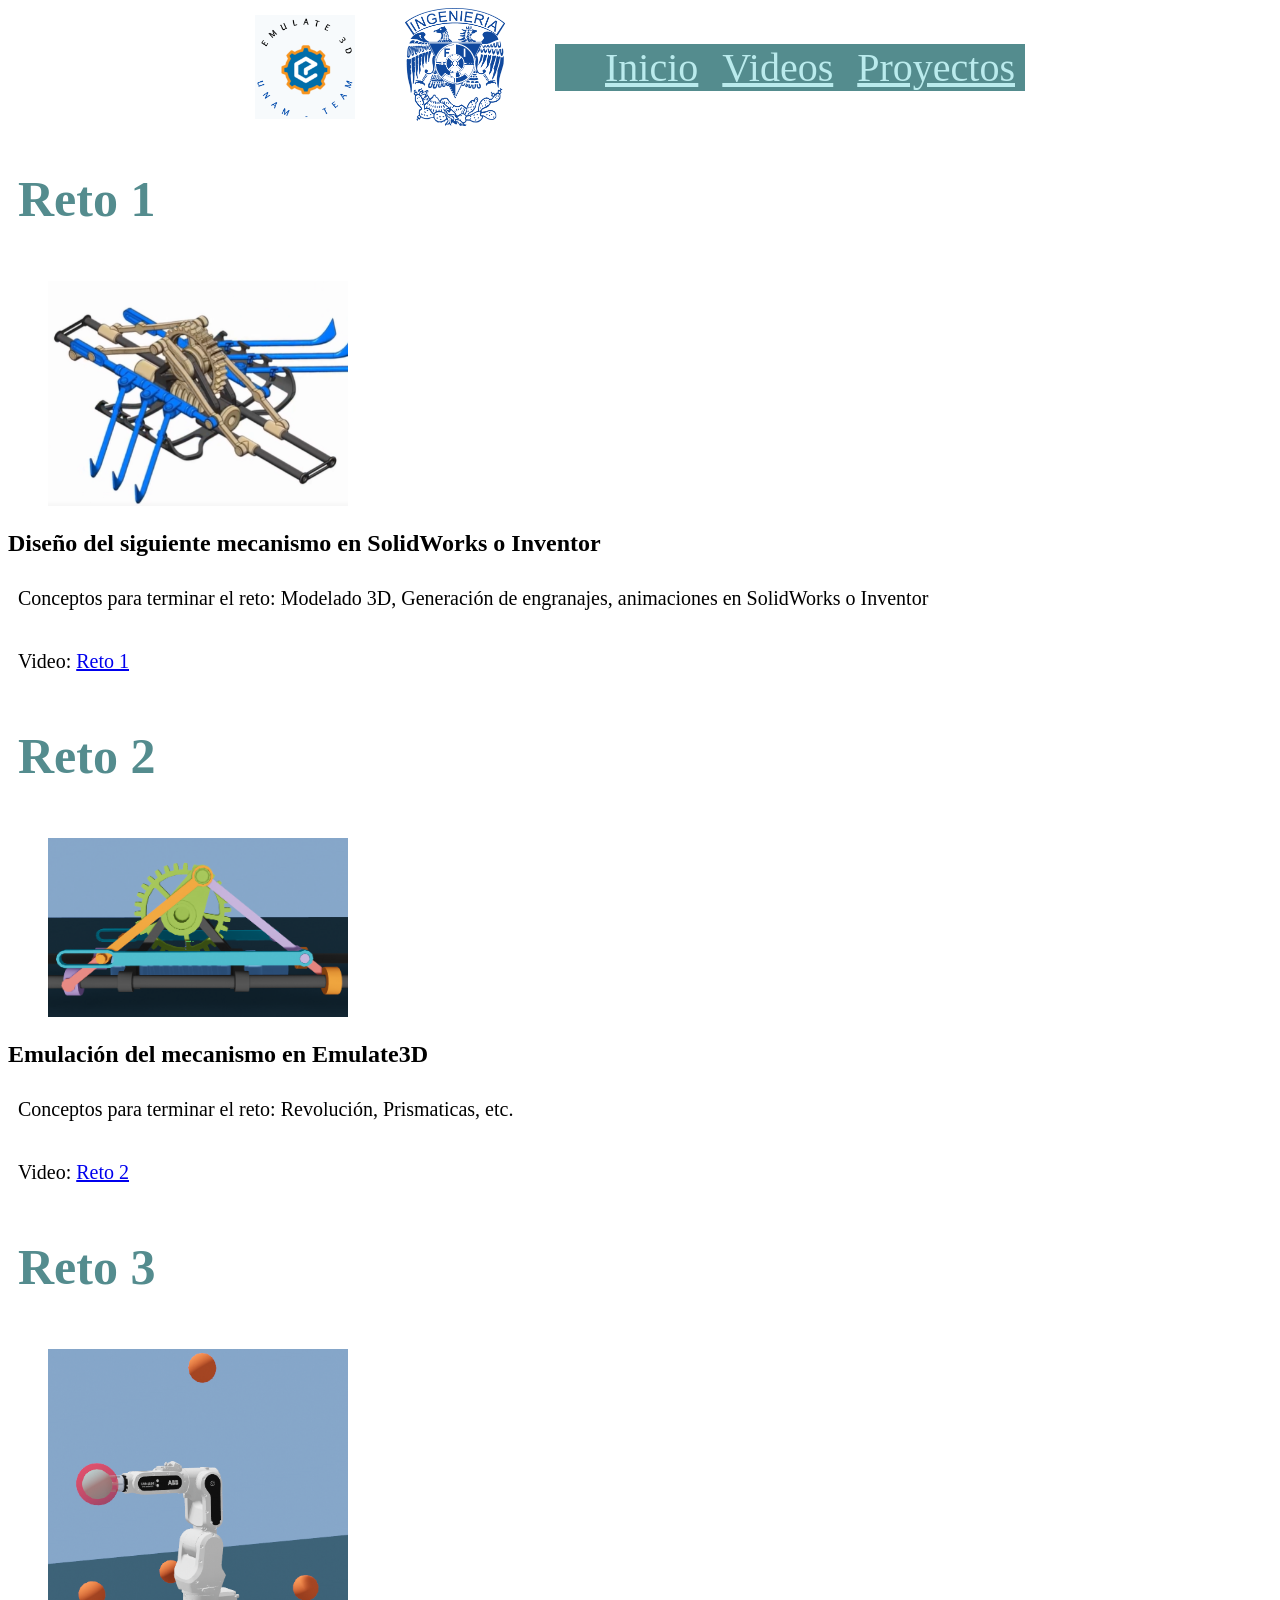
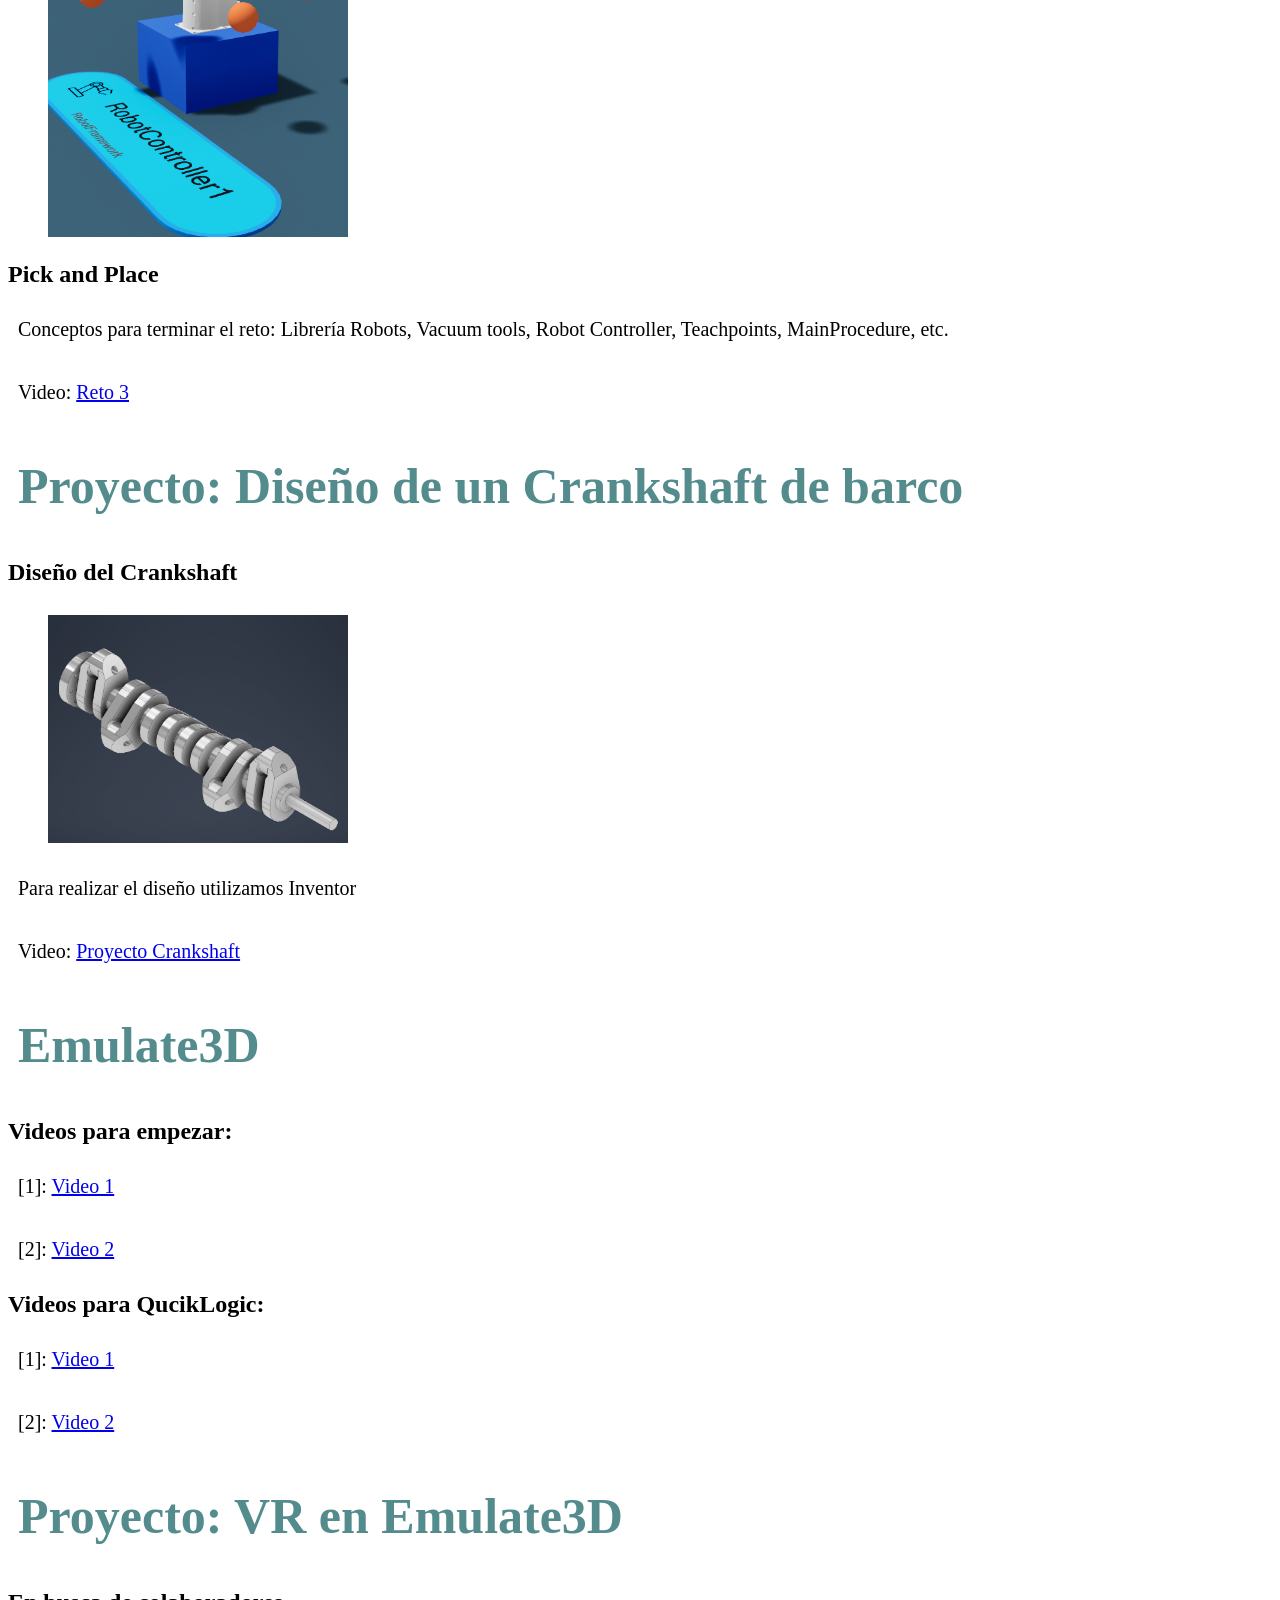
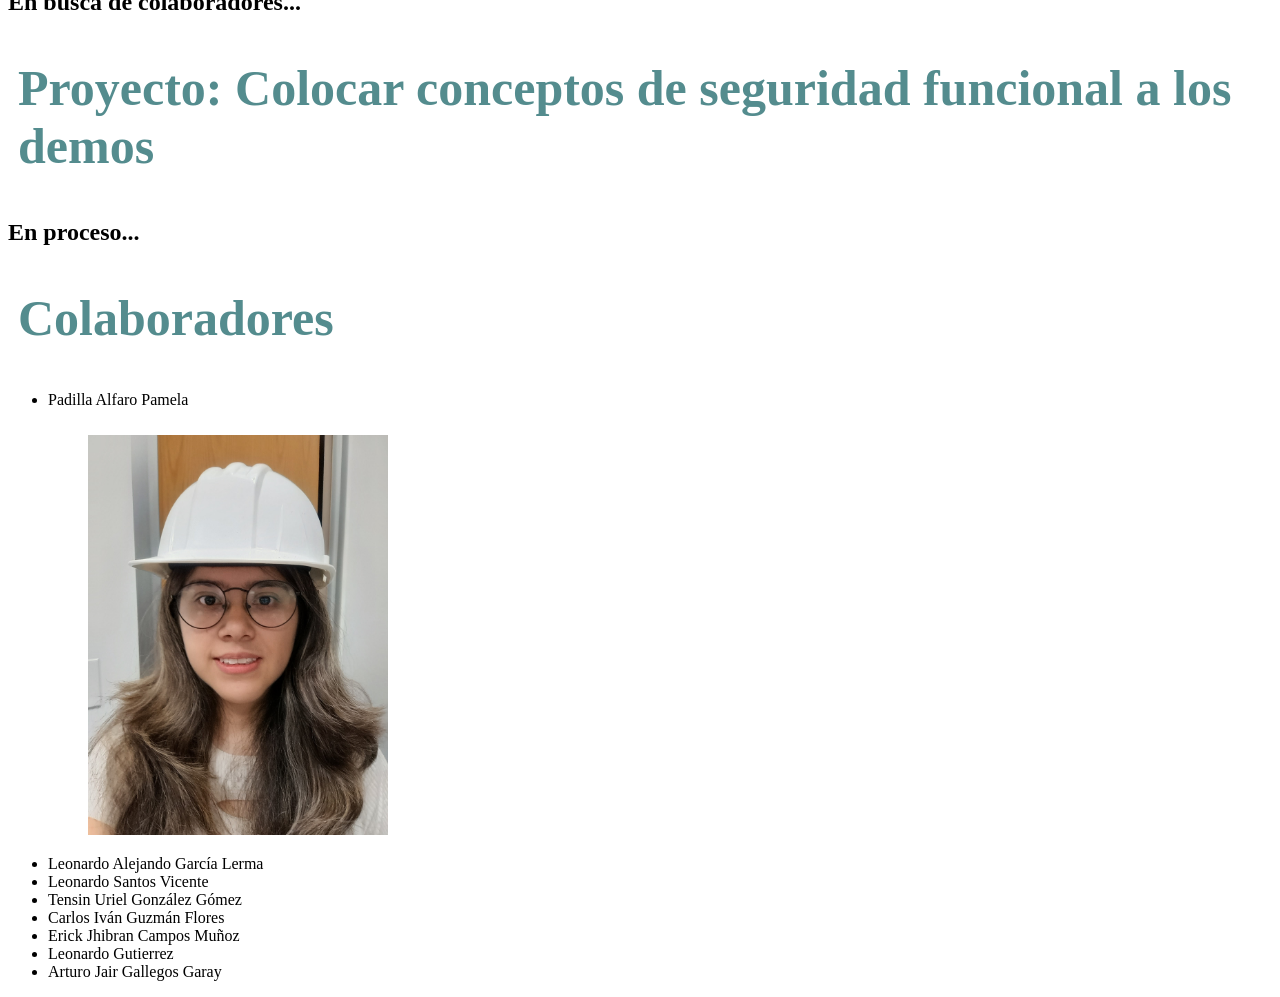
==== Proyectos/index.html @ 84e78412 "Update index.html" ====
<!DOCTYPE html>
<html lang="es">
<head>
    <meta charset="UTF-8">
    <meta name="viewport" content="width=device-width, initial-scale=1.0">
    <meta name="description" content="Esta página muestra información sobre los proyectos realizados">
    <title>Proyectos</title>
    <link rel="stylesheet" href="style.css">
    <style>
        #flowers {
            width: 300px;
            height: auto;
            margin-top: 10px;
        }
        .logo{
        width: 100px;
        height: auto;
        margin-right: 20px;
        }
    </style>
</head>
<body>
    <nav>
        <img src="../Videos/Logo.png" alt="Logo Team Emulate 3D" class="logo">
        <img src="../Videos/logoFI.png" alt="Logo Team Emulate 3D" class="logo">
        <ul class="main-nav">
            <li class="main-nav__item"><a href="../index.html">Inicio</a></li>
            <li class="main-nav__item"><a href="../Videos/index.html">Videos</a></li>
            <li class="main-nav__item"><a href="#">Proyectos</a></li>
        </ul>
    </nav>

    <h1>Reto 1</h1>
    <figure><img src="./Reto1.png" alt="mecanismo" id="flowers"></figure> 
    <h2>Diseño del siguiente mecanismo en SolidWorks o Inventor</h2>
    <p>Conceptos para terminar el reto: Modelado 3D, Generación de engranajes, animaciones en SolidWorks o Inventor</p>
    <p>Video: <a href="https://youtu.be/El1-PctKJ5c" target="_blank">Reto 1</a></p>

    <h1>Reto 2</h1>
    <figure><img src="./Reto1Emulate.png" alt="mecanismo" id="flowers"></figure>
    <h2>Emulación del mecanismo en Emulate3D</h2>
    <p>Conceptos para terminar el reto: Revolución, Prismaticas, etc.</p> 
    <p>Video: <a href="https://youtu.be/El1-PctKJ5c" target="_blank">Reto 2</a></p>
    
    <h1>Reto 3</h1>
    <figure><img src="./Reto3.png" alt="mecanismo" id="flowers"></figure>
    <h2>Pick and Place</h2>
    <p>Conceptos para terminar el reto: Librería Robots, Vacuum tools, Robot Controller, Teachpoints, MainProcedure, etc.</p> 
    <p>Video: <a href="https://youtu.be/6ATfiuzbkQs" target="_blank">Reto 3</a></p>

    <h1>Proyecto: Diseño de un Crankshaft de barco</h1>
    <h2>Diseño del Crankshaft</h2>
    <figure><img src="./Crankshaft.png" alt="mecanismo" id="flowers"></figure>
    <p>Para realizar el diseño utilizamos Inventor</p> 
    <p>Video: <a href="https://youtu.be/PCy0kHf37Rk" target="_blank">Proyecto Crankshaft</a></p>
    
    <h1>Emulate3D</h1>
    <h2>Videos para empezar:</h2>
    <p>[1]: <a href="https://store.sim3d.com/training_videos/user_interface" target="_blank">Video 1</a></p>
    <p>[2]: <a href="https://store.sim3d.com/training_videos/running_and_resetting_the_model" target="_blank">Video 2</a></p>
    <h2>Videos para QucikLogic:</h2>
    <p>[1]: <a href="https://store.sim3d.com/training_videos/robotic_assembly_on_agv" target="_blank">Video 1</a></p>
    <p>[2]: <a href="https://store.sim3d.com/training_paths/quicklogic" target="_blank">Video 2</a></p>

    <h1>Proyecto: VR en Emulate3D</h1>
    <h2>En busca de colaboradores...</h2>
    
    <h1>Proyecto: Colocar conceptos de seguridad funcional a los demos</h1>
    <h2>En proceso...</h2>
    
    <h1>Colaboradores</h1>
    <ul>
        <li>Padilla Alfaro Pamela</li>
        <figure><img src="./Pamss2.jpg" alt="people" id="flowers"></figure>
        <li>Leonardo Alejando García Lerma</li>
        <li>Leonardo Santos Vicente</li>
        <li>Tensin Uriel González Gómez</li>
        <li>Carlos Iván Guzmán Flores</li>
        <li>Erick Jhibran Campos Muñoz</li>
        <li>Leonardo Gutierrez</li>
        <li>Arturo Jair Gallegos Garay</li>
    </ul>
    
</body>
</html>
---- Proyectos/style.css ----
h1{
    color:rgb(84, 140, 142);
    font-size: 50px;
    padding: 10px;
}
p{
    color: black;
    font-size: 20px;
    padding: 10px;
}
b{
    font-size: 20px;
}
#flowers{
    max-width: 30%;
}
#videos{
    max-width: 70%;
}
nav{
    display: flex;
    align-items: center;
    justify-content: center;
    gap: 30px; 
}
.main-nav{
    background-color:rgb(84, 140, 142);
    list-style: none;
}
.main-nav__item{
    display: inline-block;
}
.main-nav__item a{
    color:rgb(186, 235, 237);
    font-size: 2.5rem;
    padding: 10px;
}
.main-nav__item a:hover{
    color:rgb(248, 170, 185);
}
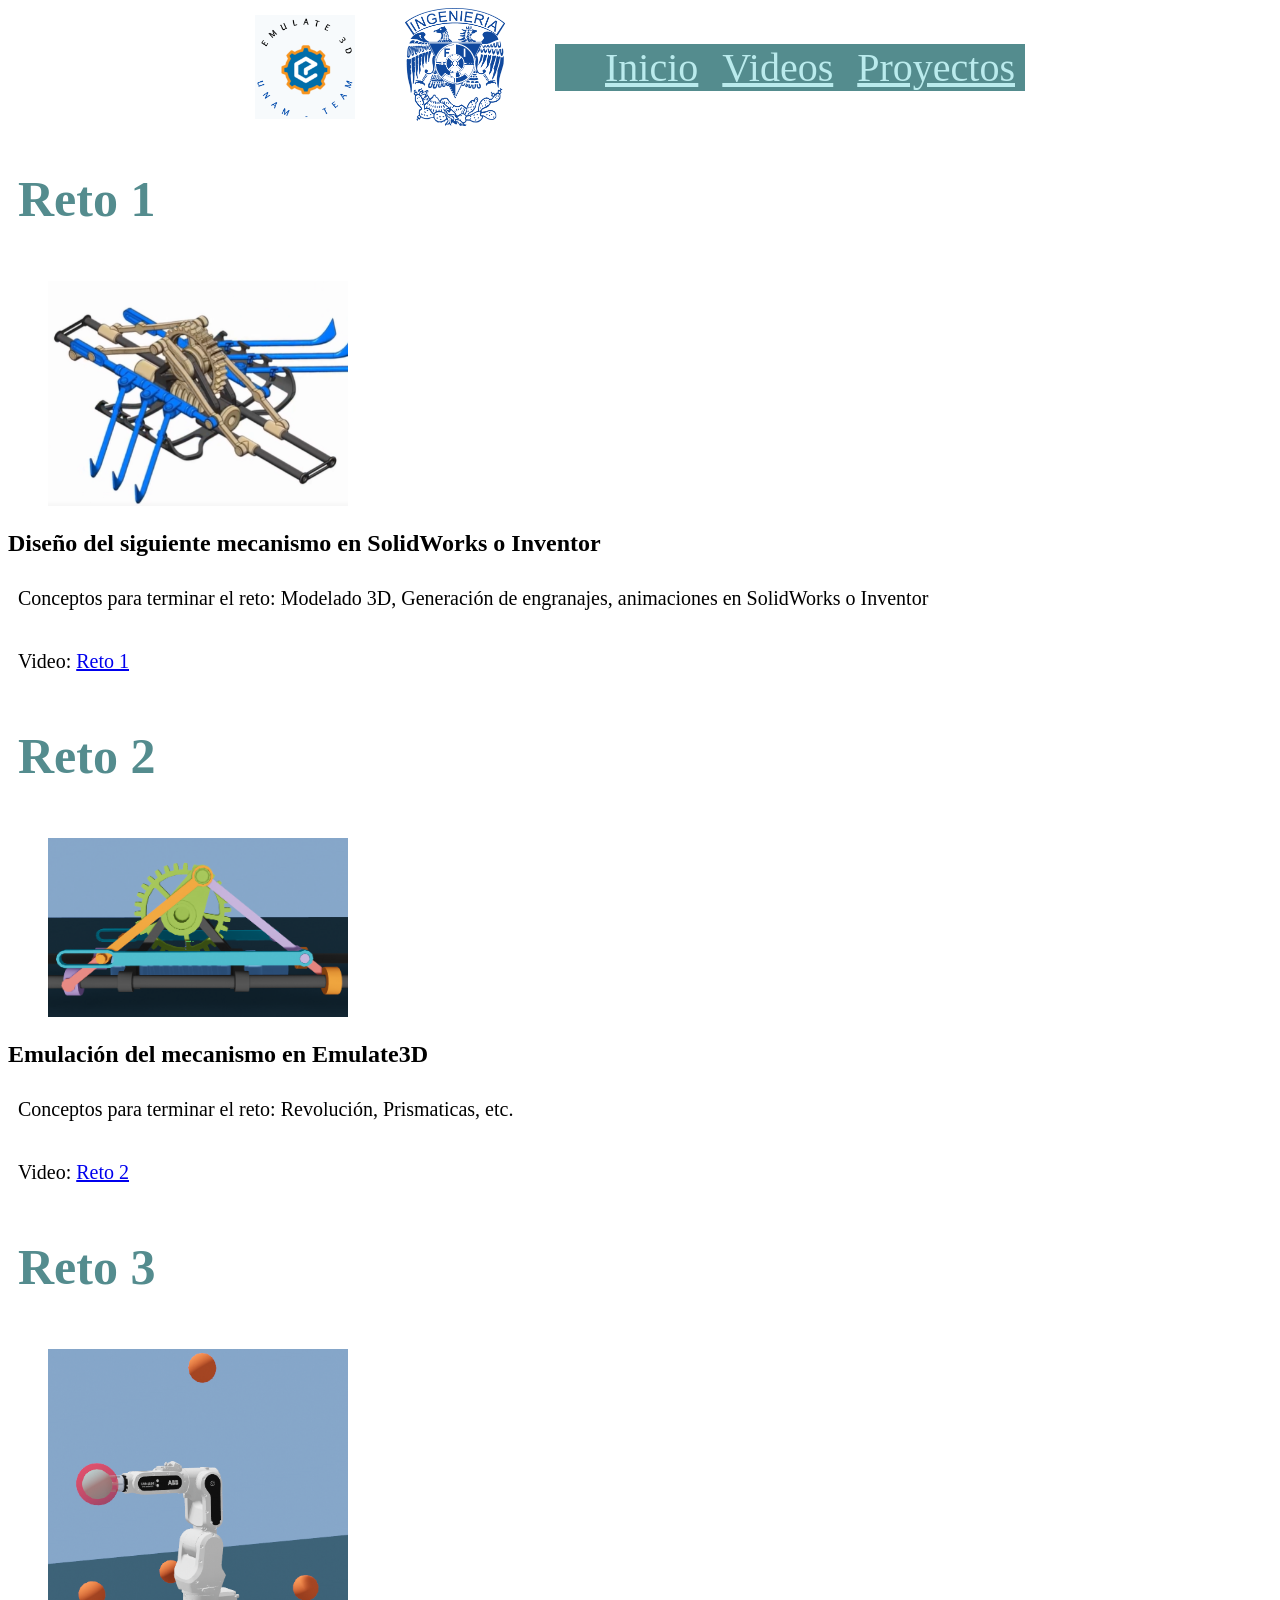
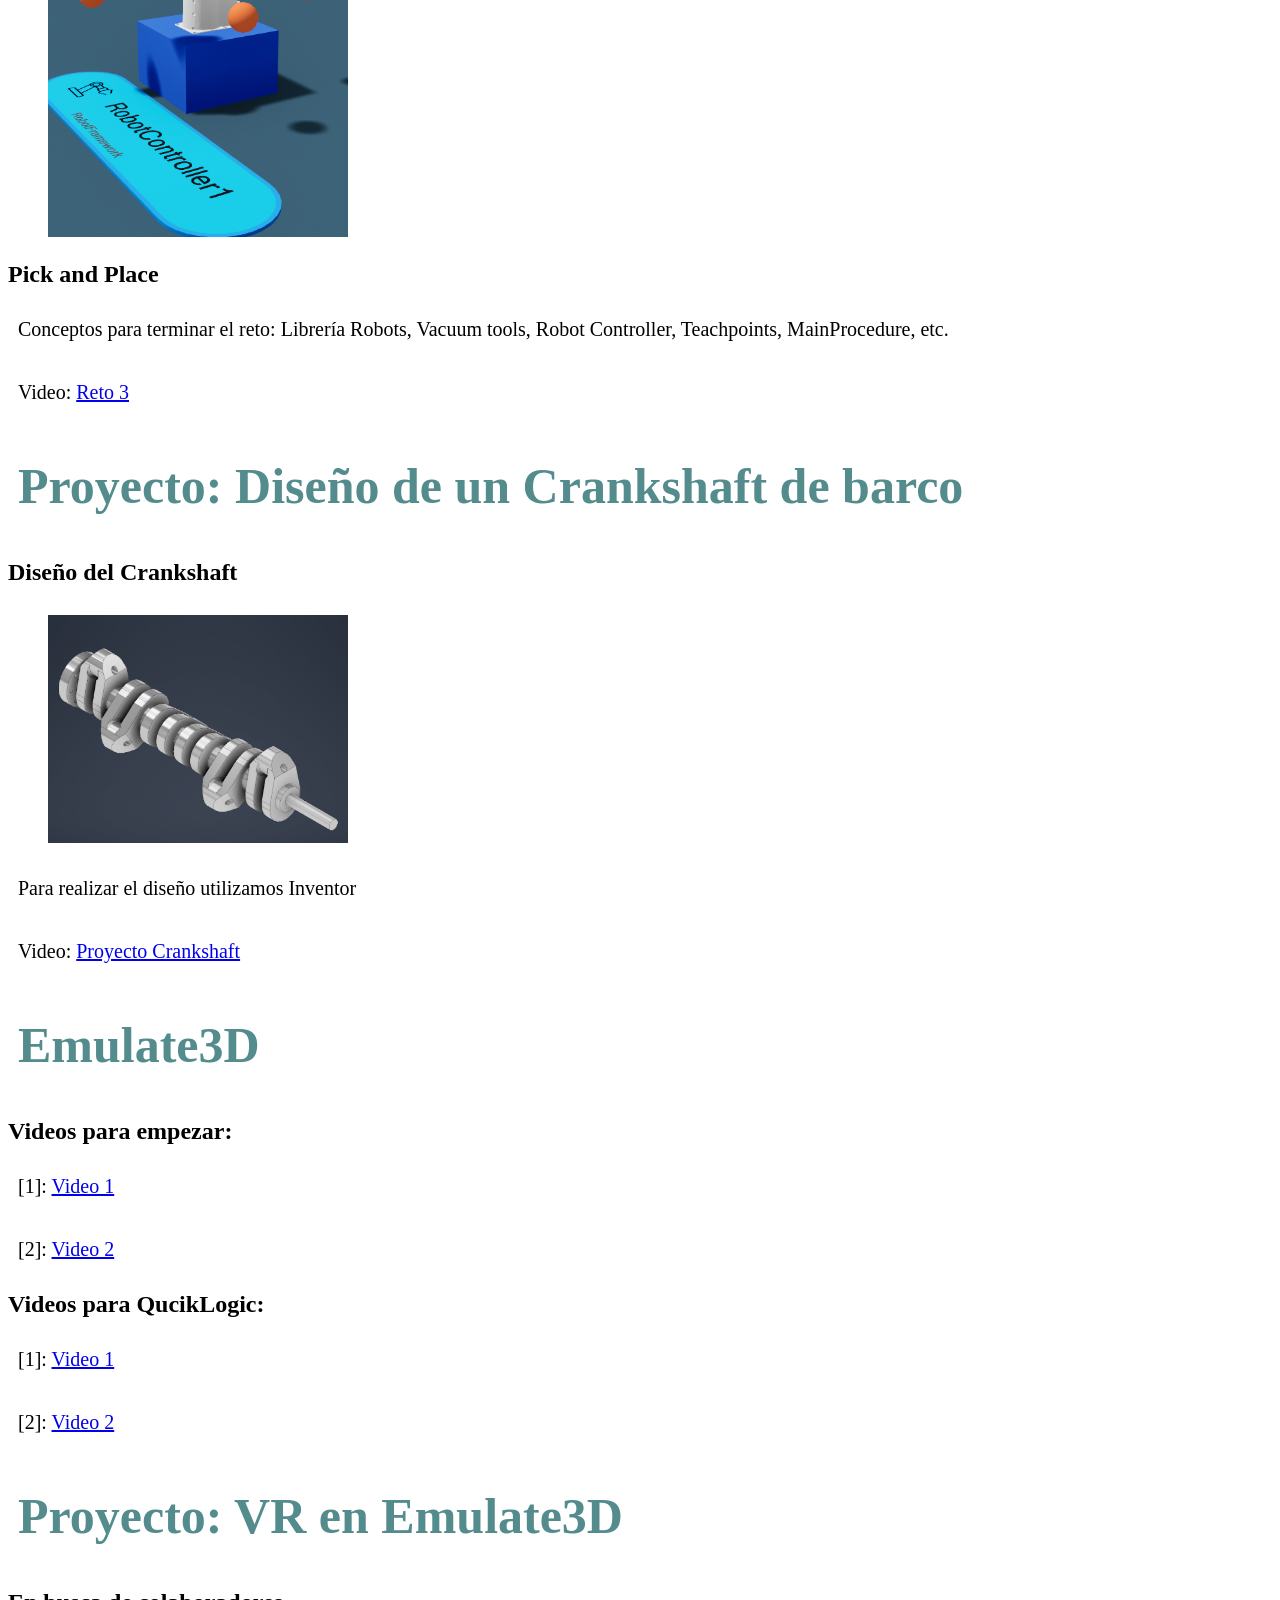
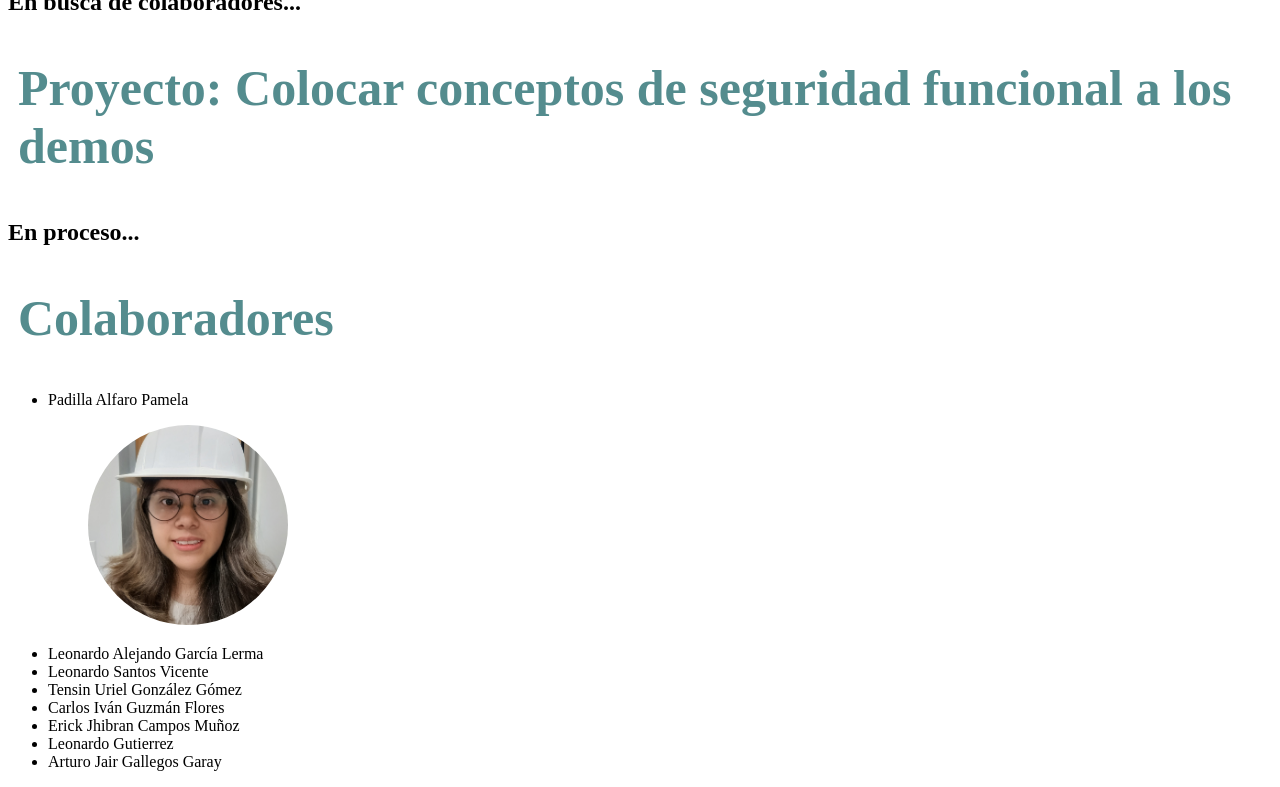
==== commit f3042b66: "Update index.html" ====
--- a/Proyectos/index.html
+++ b/Proyectos/index.html
@@ -16,6 +16,12 @@
         width: 100px;
         height: auto;
         margin-right: 20px;
+        }
+        .colaborador{
+        width: 200px;      
+        height: 200px;
+        border-radius: 50%; 
+        object-fit: cover; 
         }
     </style>
 </head>
@@ -71,7 +77,7 @@
     <h1>Colaboradores</h1>
     <ul>
         <li>Padilla Alfaro Pamela</li>
-        <figure><img src="./Pamss2.jpg" alt="people" id="flowers"></figure>
+        <figure><img src="./Pamss2.jpg" alt="people" class="colaborador"></figure>
         <li>Leonardo Alejando García Lerma</li>
         <li>Leonardo Santos Vicente</li>
         <li>Tensin Uriel González Gómez</li>
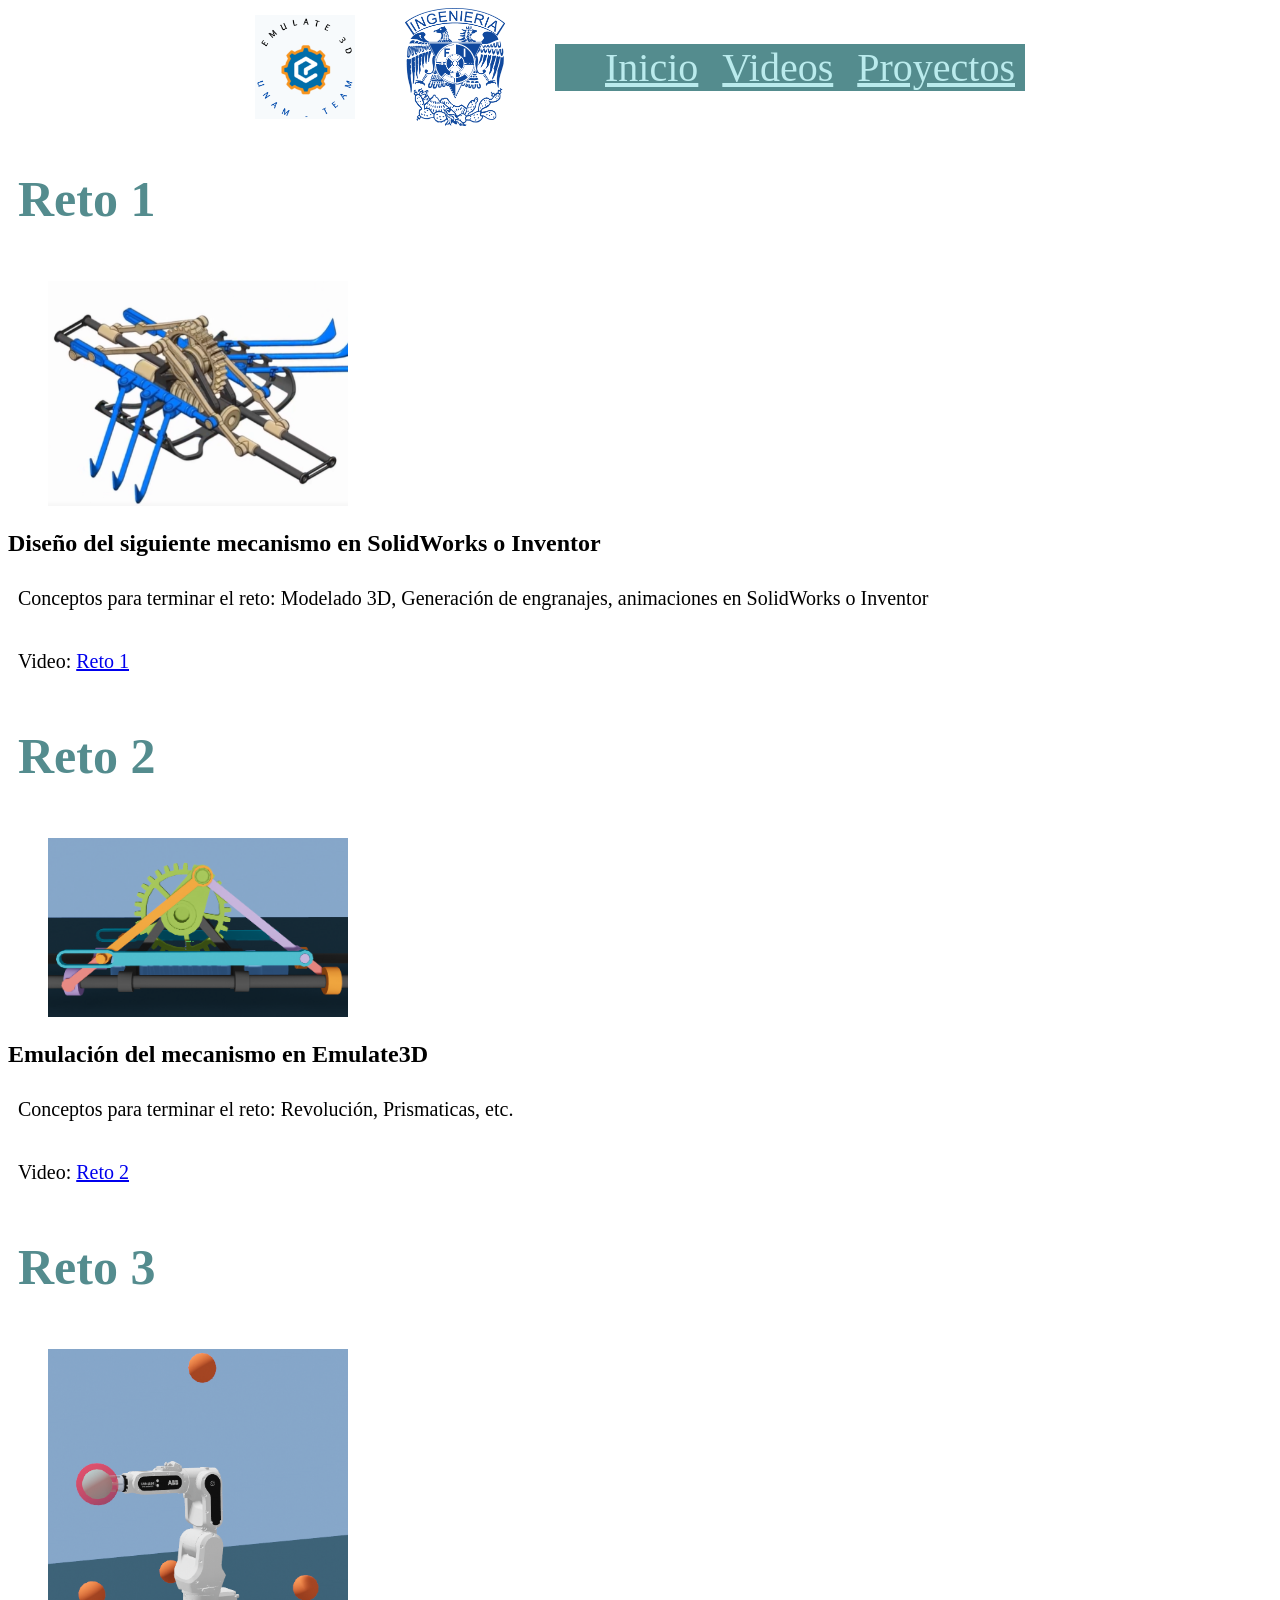
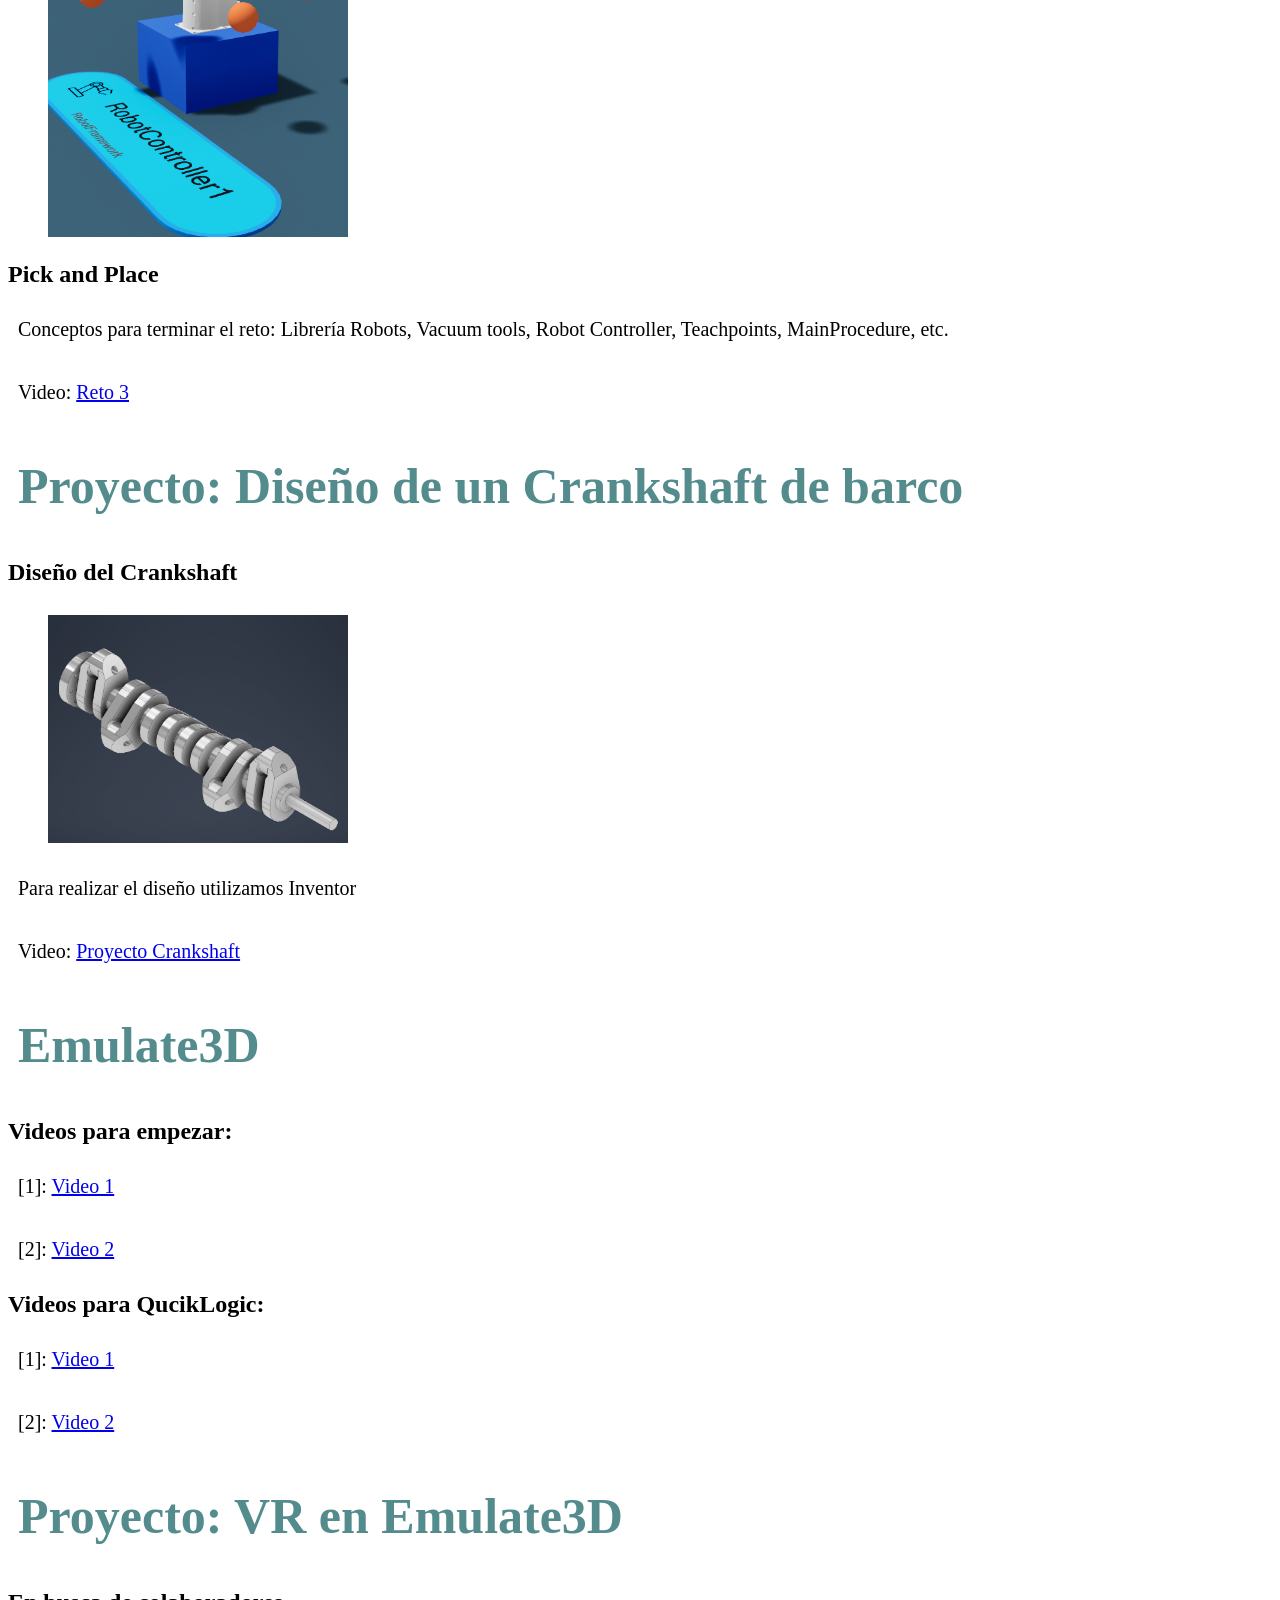
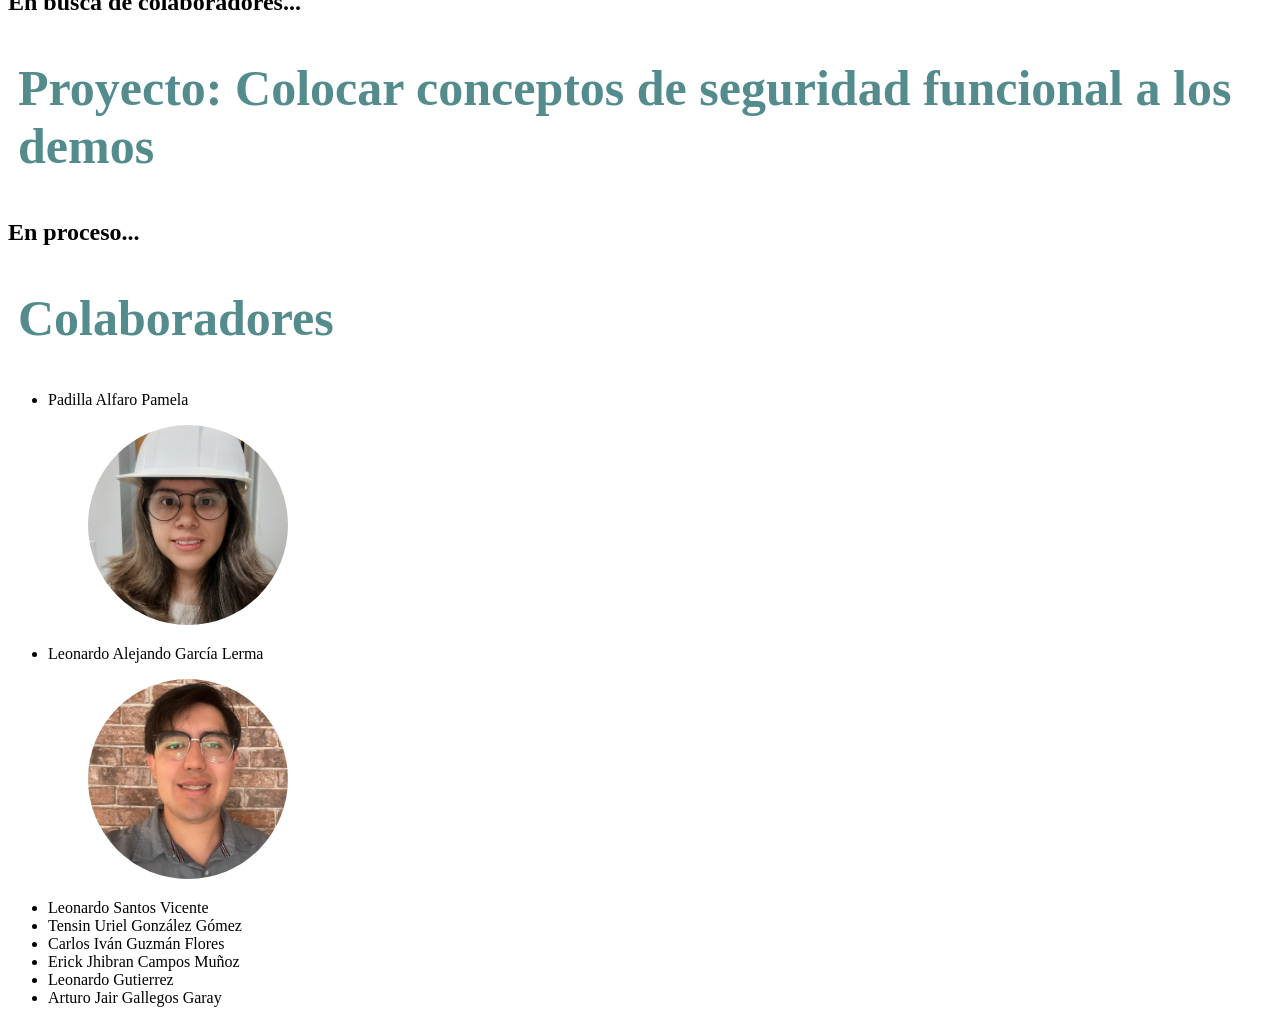
==== commit 7896c657: "Update index.html" ====
--- a/Proyectos/index.html
+++ b/Proyectos/index.html
@@ -79,6 +79,7 @@
         <li>Padilla Alfaro Pamela</li>
         <figure><img src="./Pamss2.jpg" alt="people" class="colaborador"></figure>
         <li>Leonardo Alejando García Lerma</li>
+        <figure><img src="./AleLeo.jpeg" alt="people" class="colaborador"></figure>
         <li>Leonardo Santos Vicente</li>
         <li>Tensin Uriel González Gómez</li>
         <li>Carlos Iván Guzmán Flores</li>
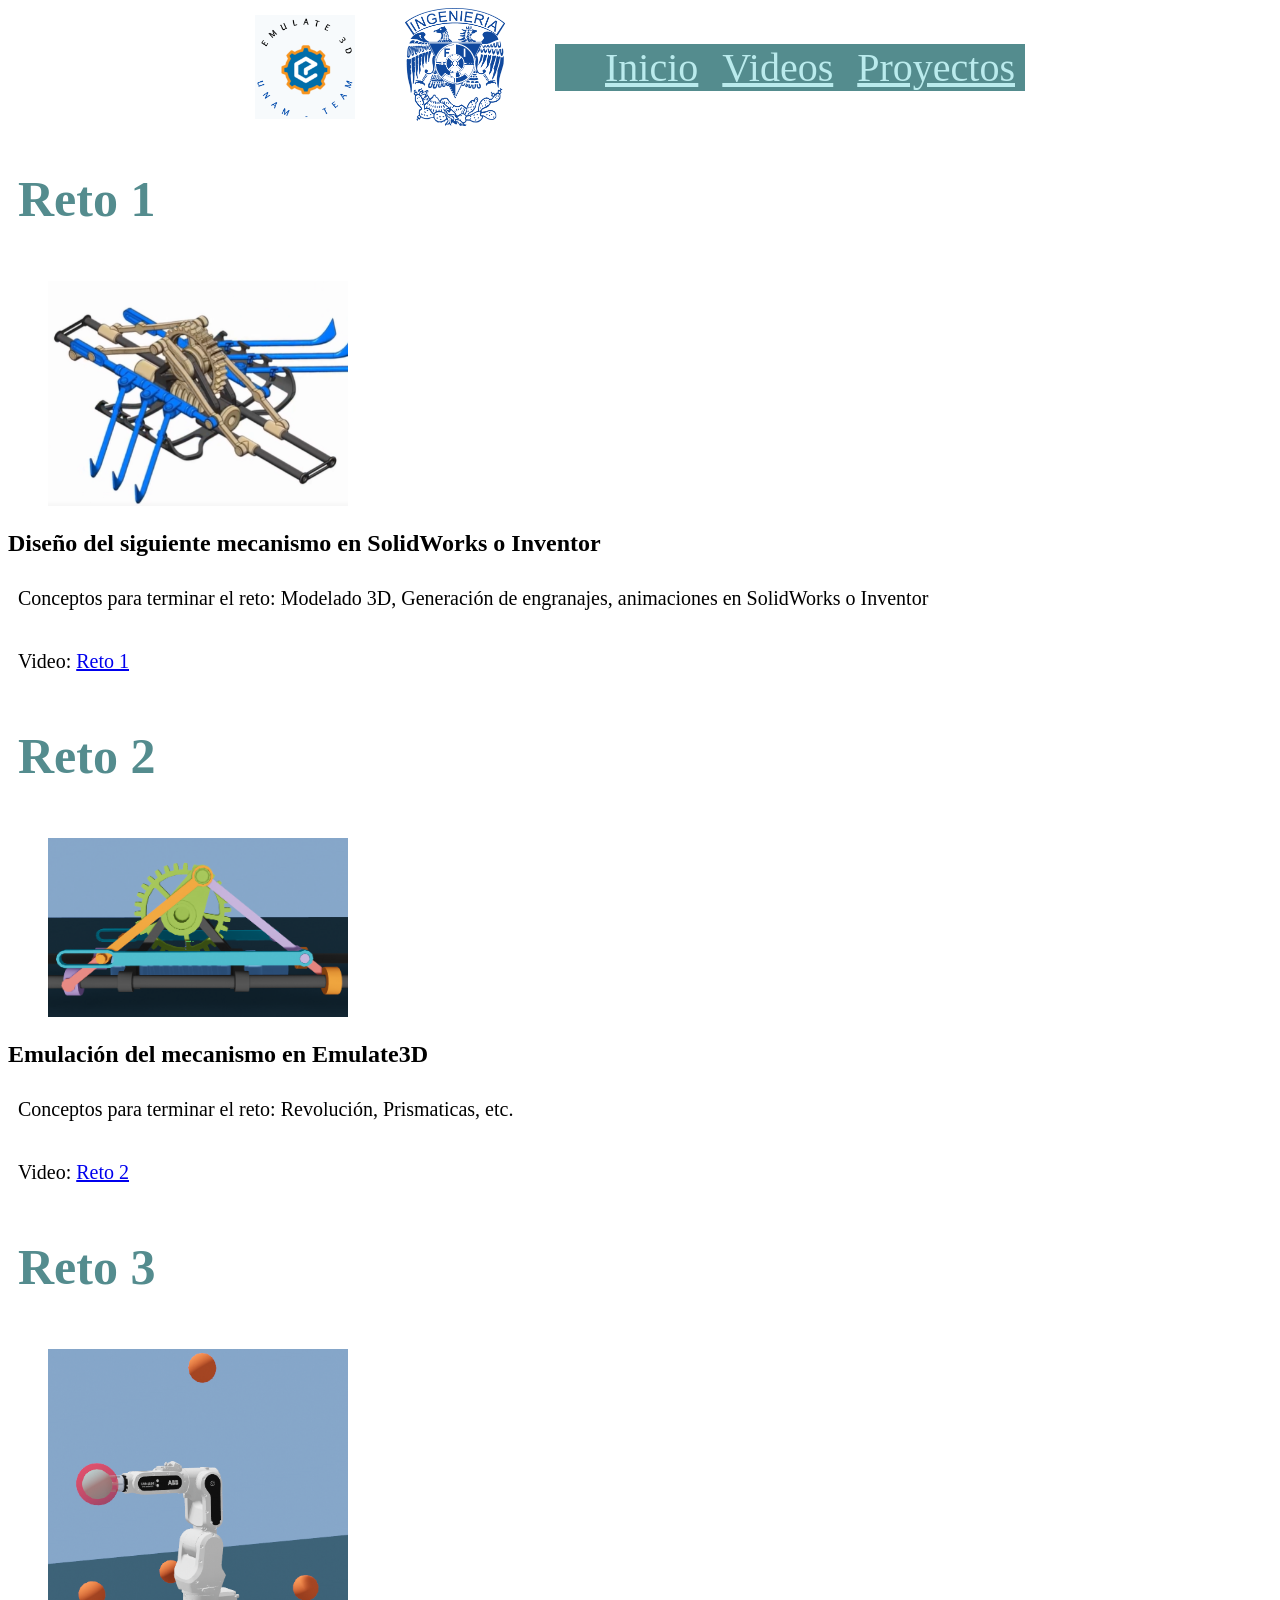
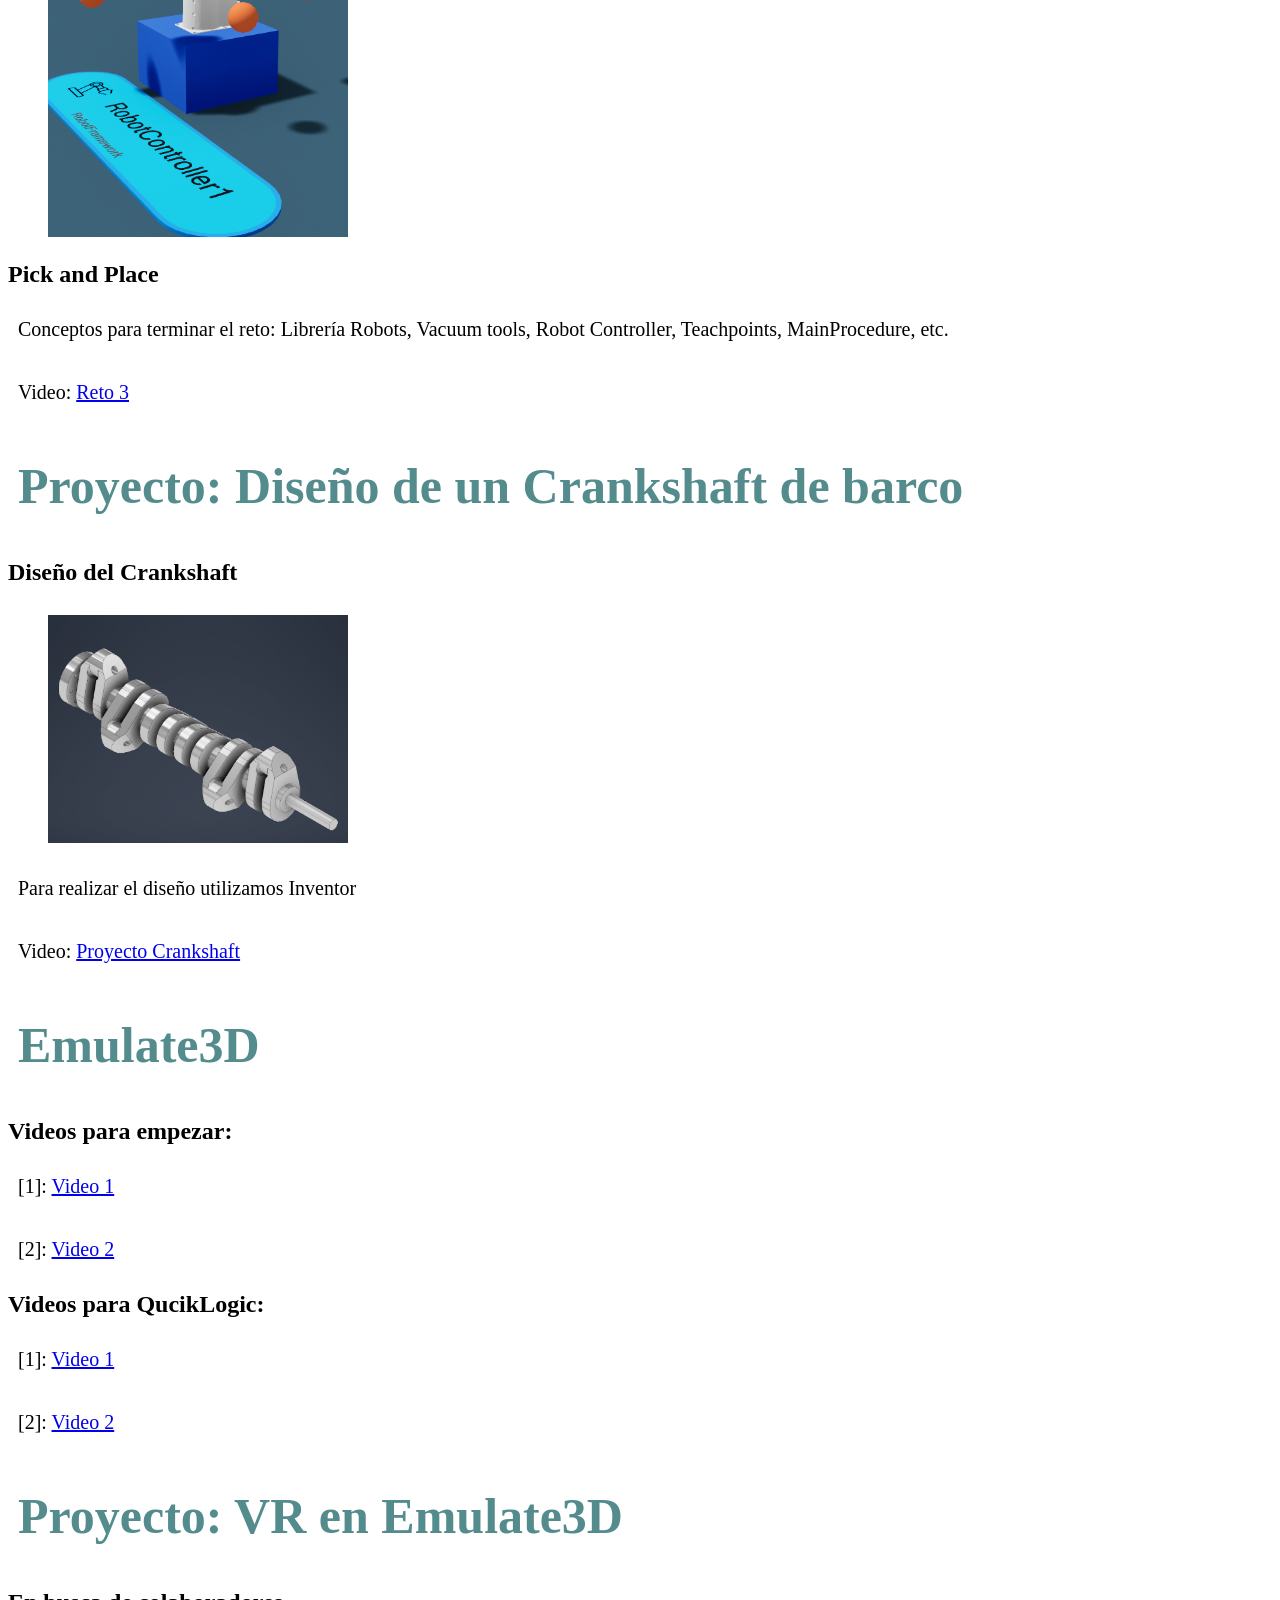
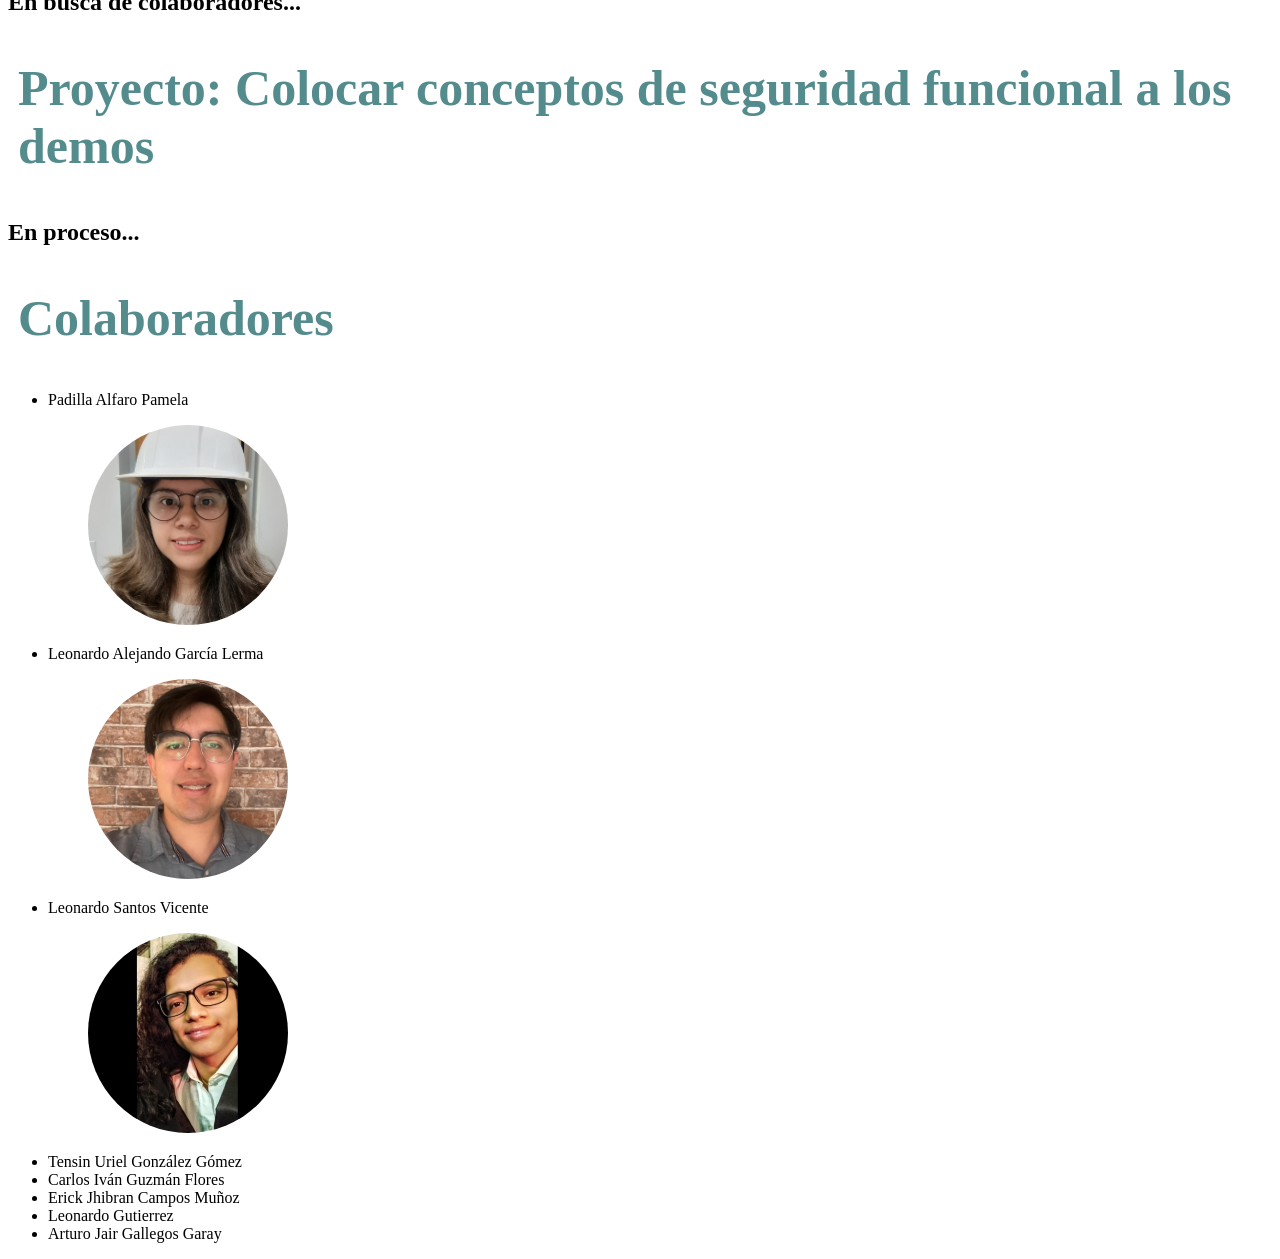
==== commit 70a4b0f6: "Update index.html" ====
--- a/Proyectos/index.html
+++ b/Proyectos/index.html
@@ -81,6 +81,7 @@
         <li>Leonardo Alejando García Lerma</li>
         <figure><img src="./AleLeo.jpeg" alt="people" class="colaborador"></figure>
         <li>Leonardo Santos Vicente</li>
+        <figure><img src="./LeonardoSantos.jpeg" alt="people" class="colaborador"></figure>
         <li>Tensin Uriel González Gómez</li>
         <li>Carlos Iván Guzmán Flores</li>
         <li>Erick Jhibran Campos Muñoz</li>
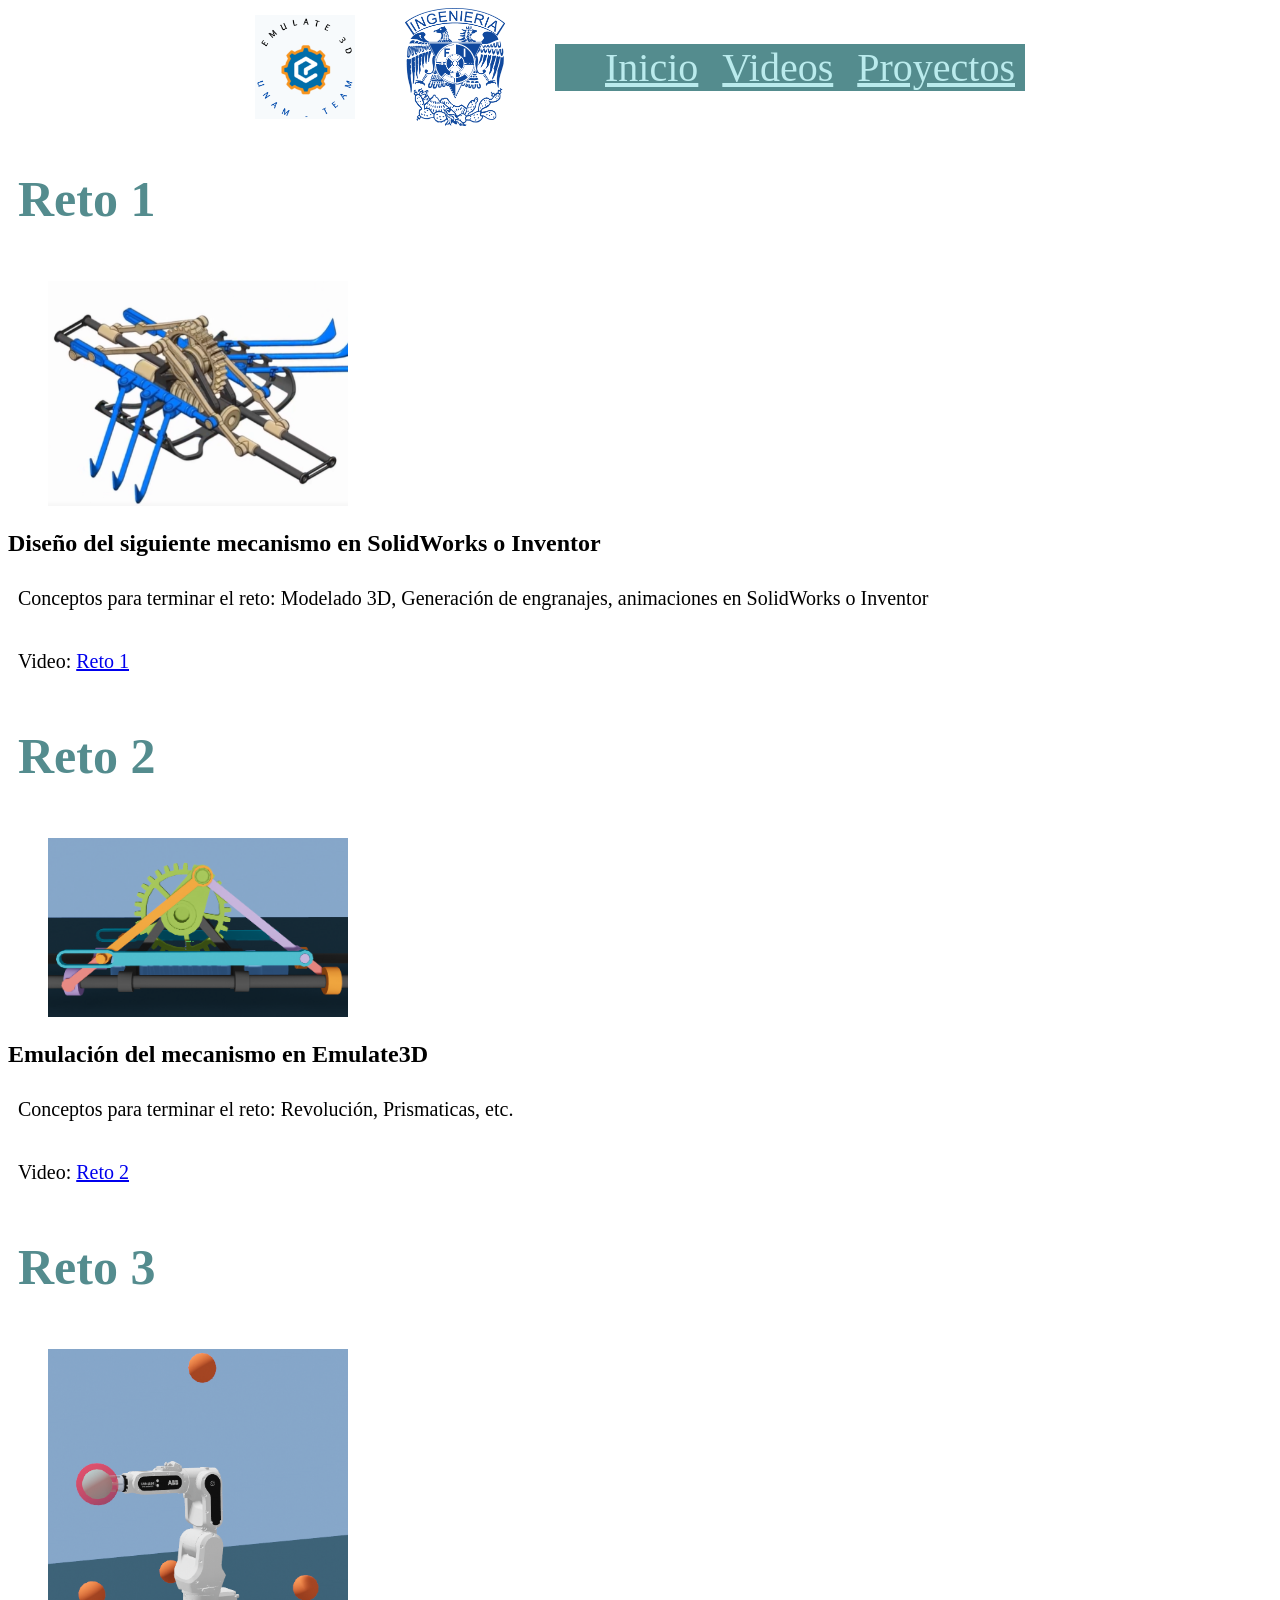
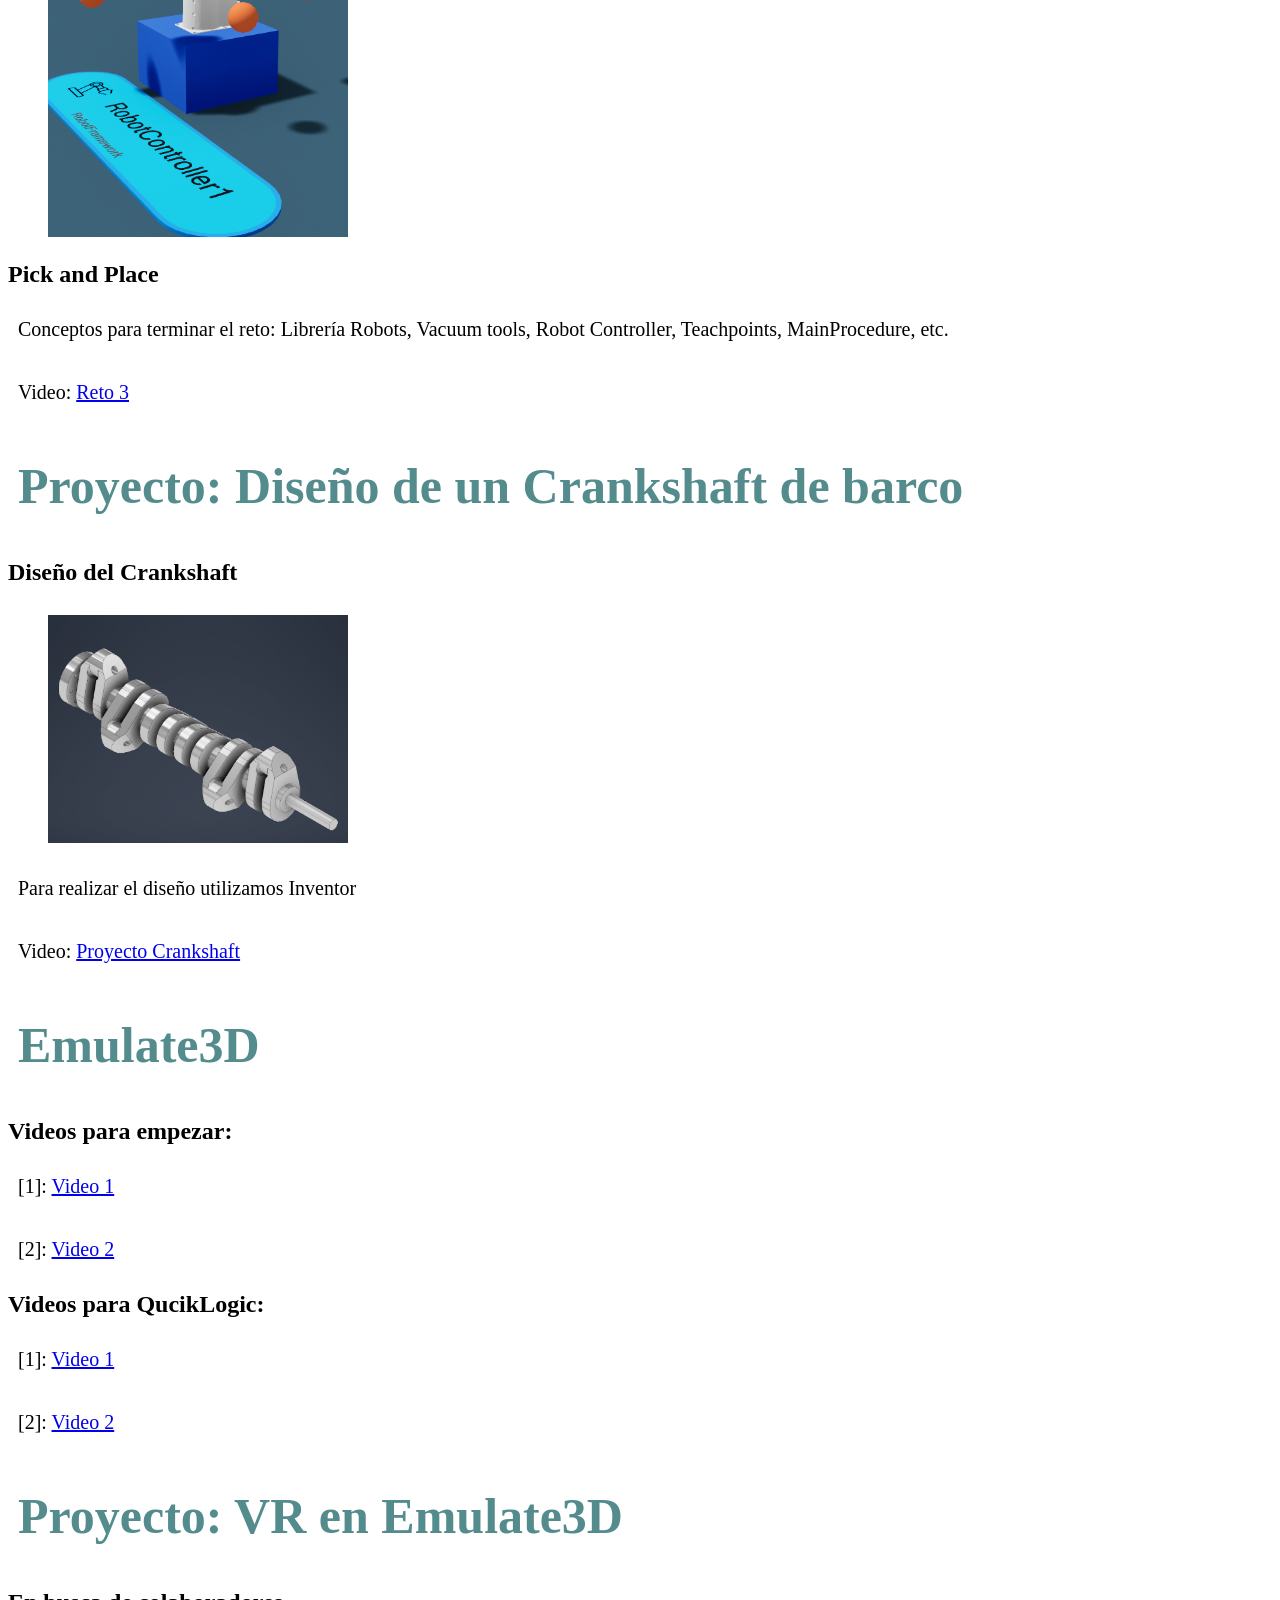
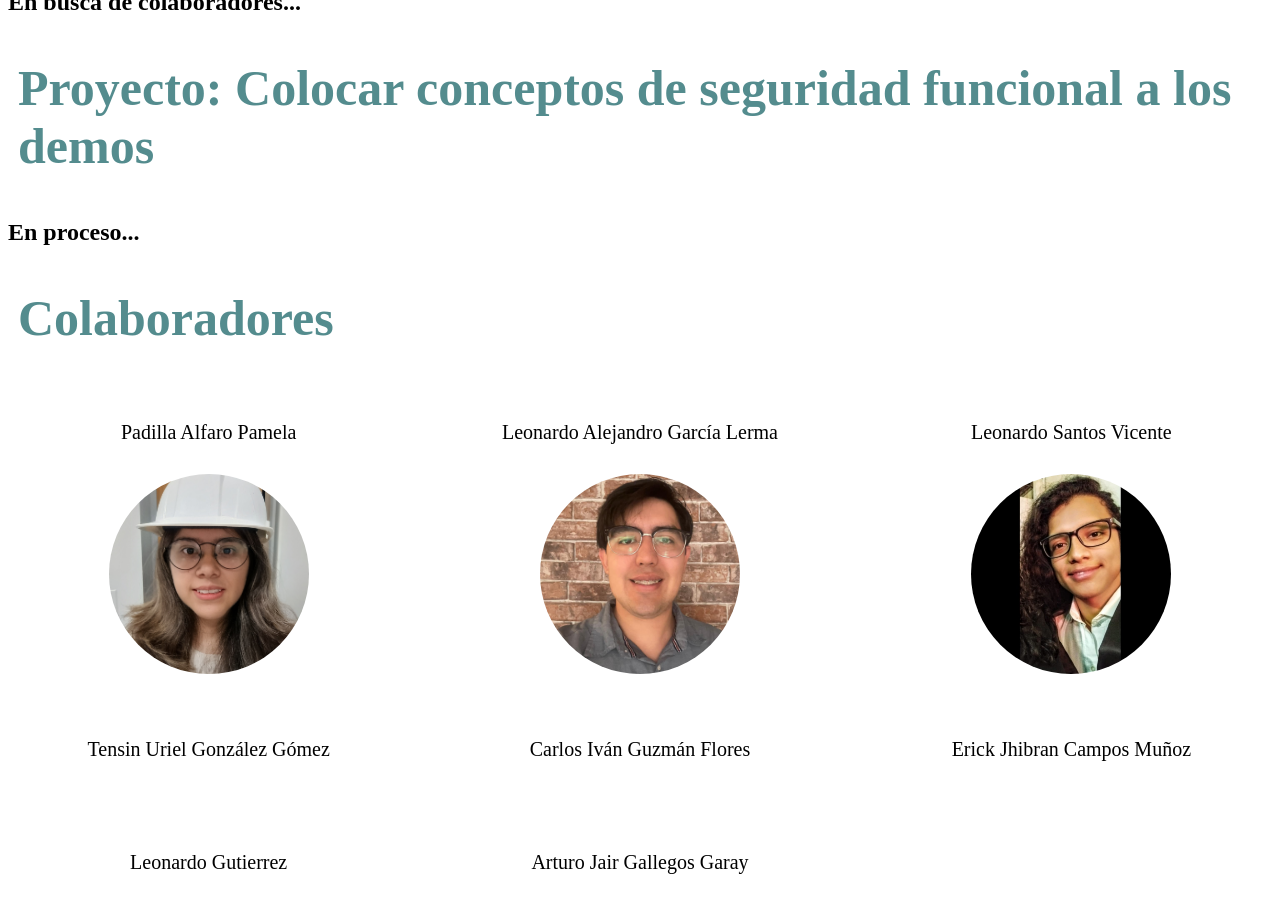
==== commit b2ad19fa: "Update index.html" ====
--- a/Proyectos/index.html
+++ b/Proyectos/index.html
@@ -22,6 +22,16 @@
         height: 200px;
         border-radius: 50%; 
         object-fit: cover; 
+        }
+        .contenedor {
+        display: grid;
+        grid-template-columns: repeat(3, 1fr);
+        gap: 30px;
+        list-style: none; /* quita los puntos */
+        padding: 0;
+        }
+        .contenedor li {
+          text-align: center;
         }
     </style>
 </head>
@@ -75,18 +85,27 @@
     <h2>En proceso...</h2>
     
     <h1>Colaboradores</h1>
-    <ul>
-        <li>Padilla Alfaro Pamela</li>
-        <figure><img src="./Pamss2.jpg" alt="people" class="colaborador"></figure>
-        <li>Leonardo Alejando García Lerma</li>
-        <figure><img src="./AleLeo.jpeg" alt="people" class="colaborador"></figure>
-        <li>Leonardo Santos Vicente</li>
-        <figure><img src="./LeonardoSantos.jpeg" alt="people" class="colaborador"></figure>
-        <li>Tensin Uriel González Gómez</li>
-        <li>Carlos Iván Guzmán Flores</li>
-        <li>Erick Jhibran Campos Muñoz</li>
-        <li>Leonardo Gutierrez</li>
-        <li>Arturo Jair Gallegos Garay</li>
+    <ul class="contenedor">
+      <li>
+        <p>Padilla Alfaro Pamela</p>
+        <img src="./Pamss2.jpg" class="colaborador">
+      </li>
+    
+      <li>
+        <p>Leonardo Alejandro García Lerma</p>
+        <img src="./AleLeo.jpeg" class="colaborador">
+      </li>
+    
+      <li>
+        <p>Leonardo Santos Vicente</p>
+        <img src="./LeonardoSantos.jpeg" class="colaborador">
+      </li>
+    
+      <li><p>Tensin Uriel González Gómez</p></li>
+      <li><p>Carlos Iván Guzmán Flores</p></li>
+      <li><p>Erick Jhibran Campos Muñoz</p></li>
+      <li><p>Leonardo Gutierrez</p></li>
+      <li><p>Arturo Jair Gallegos Garay</p></li>
     </ul>
     
 </body>
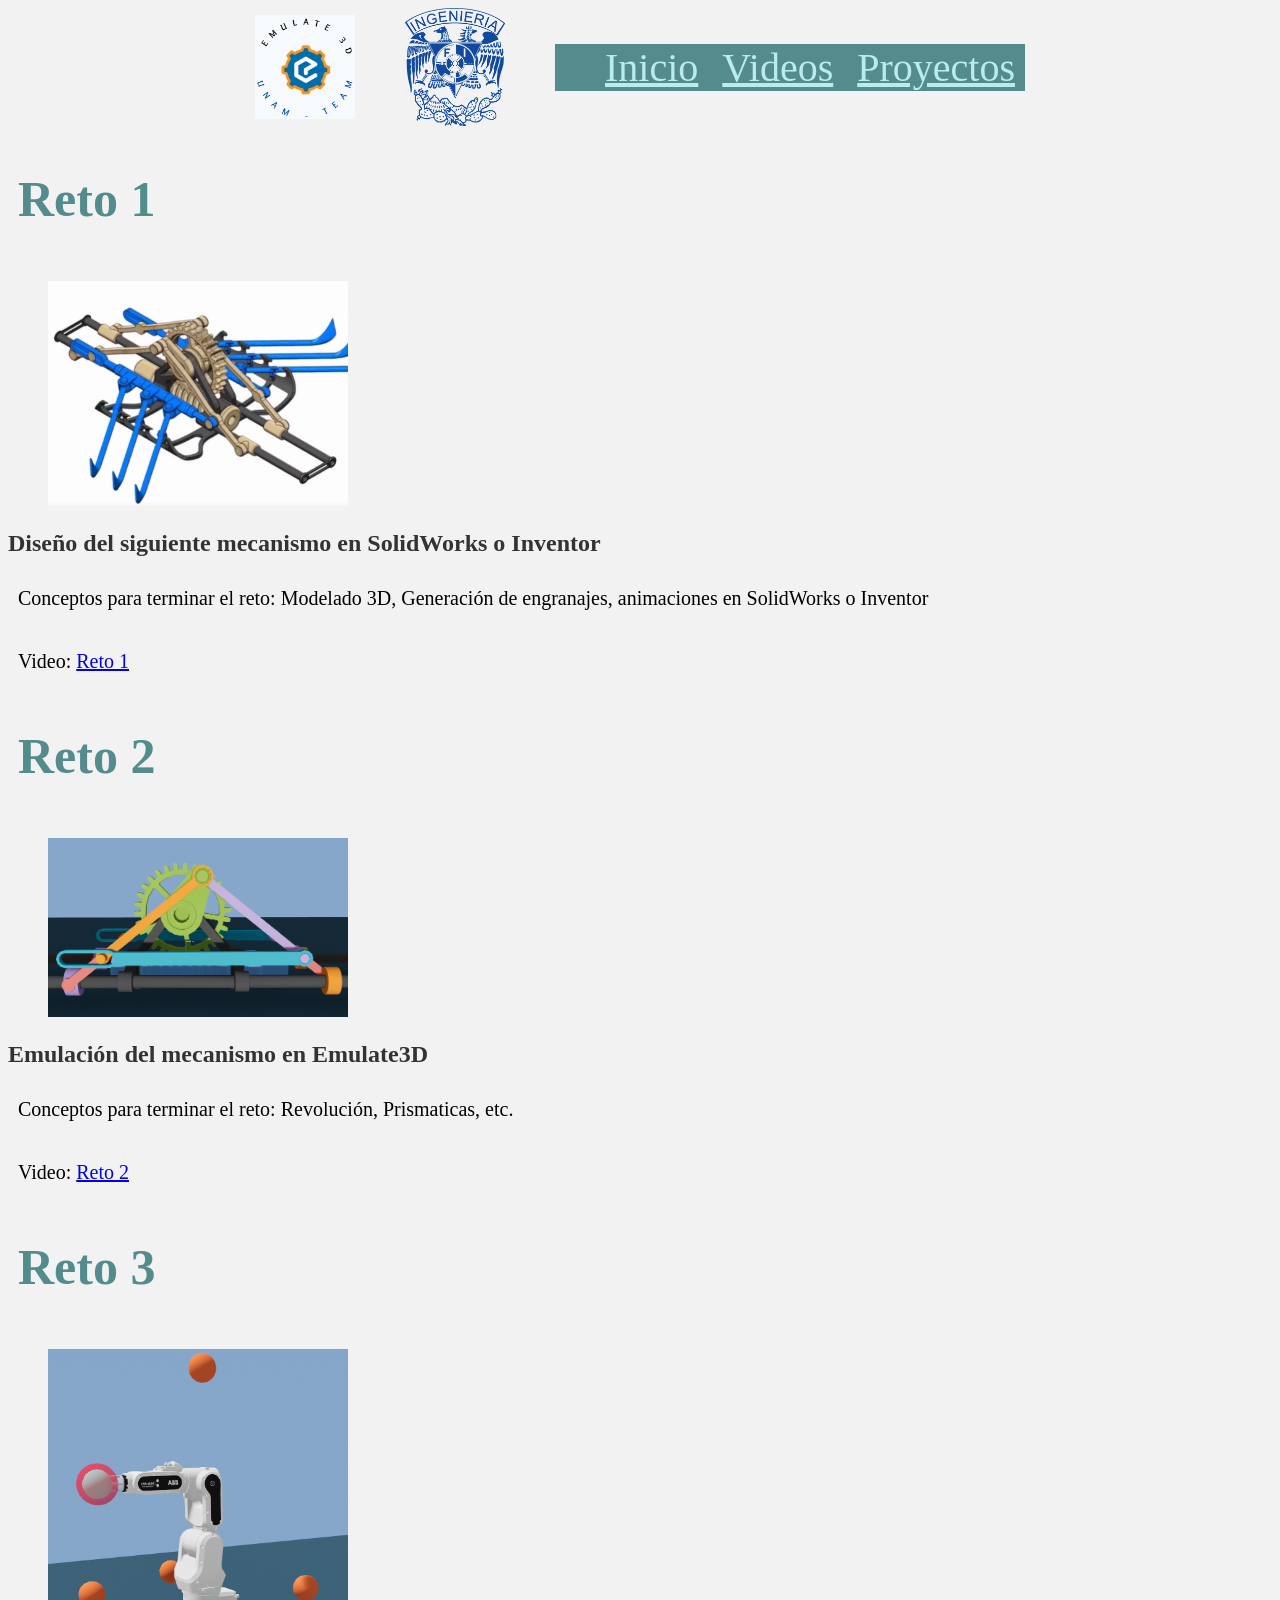
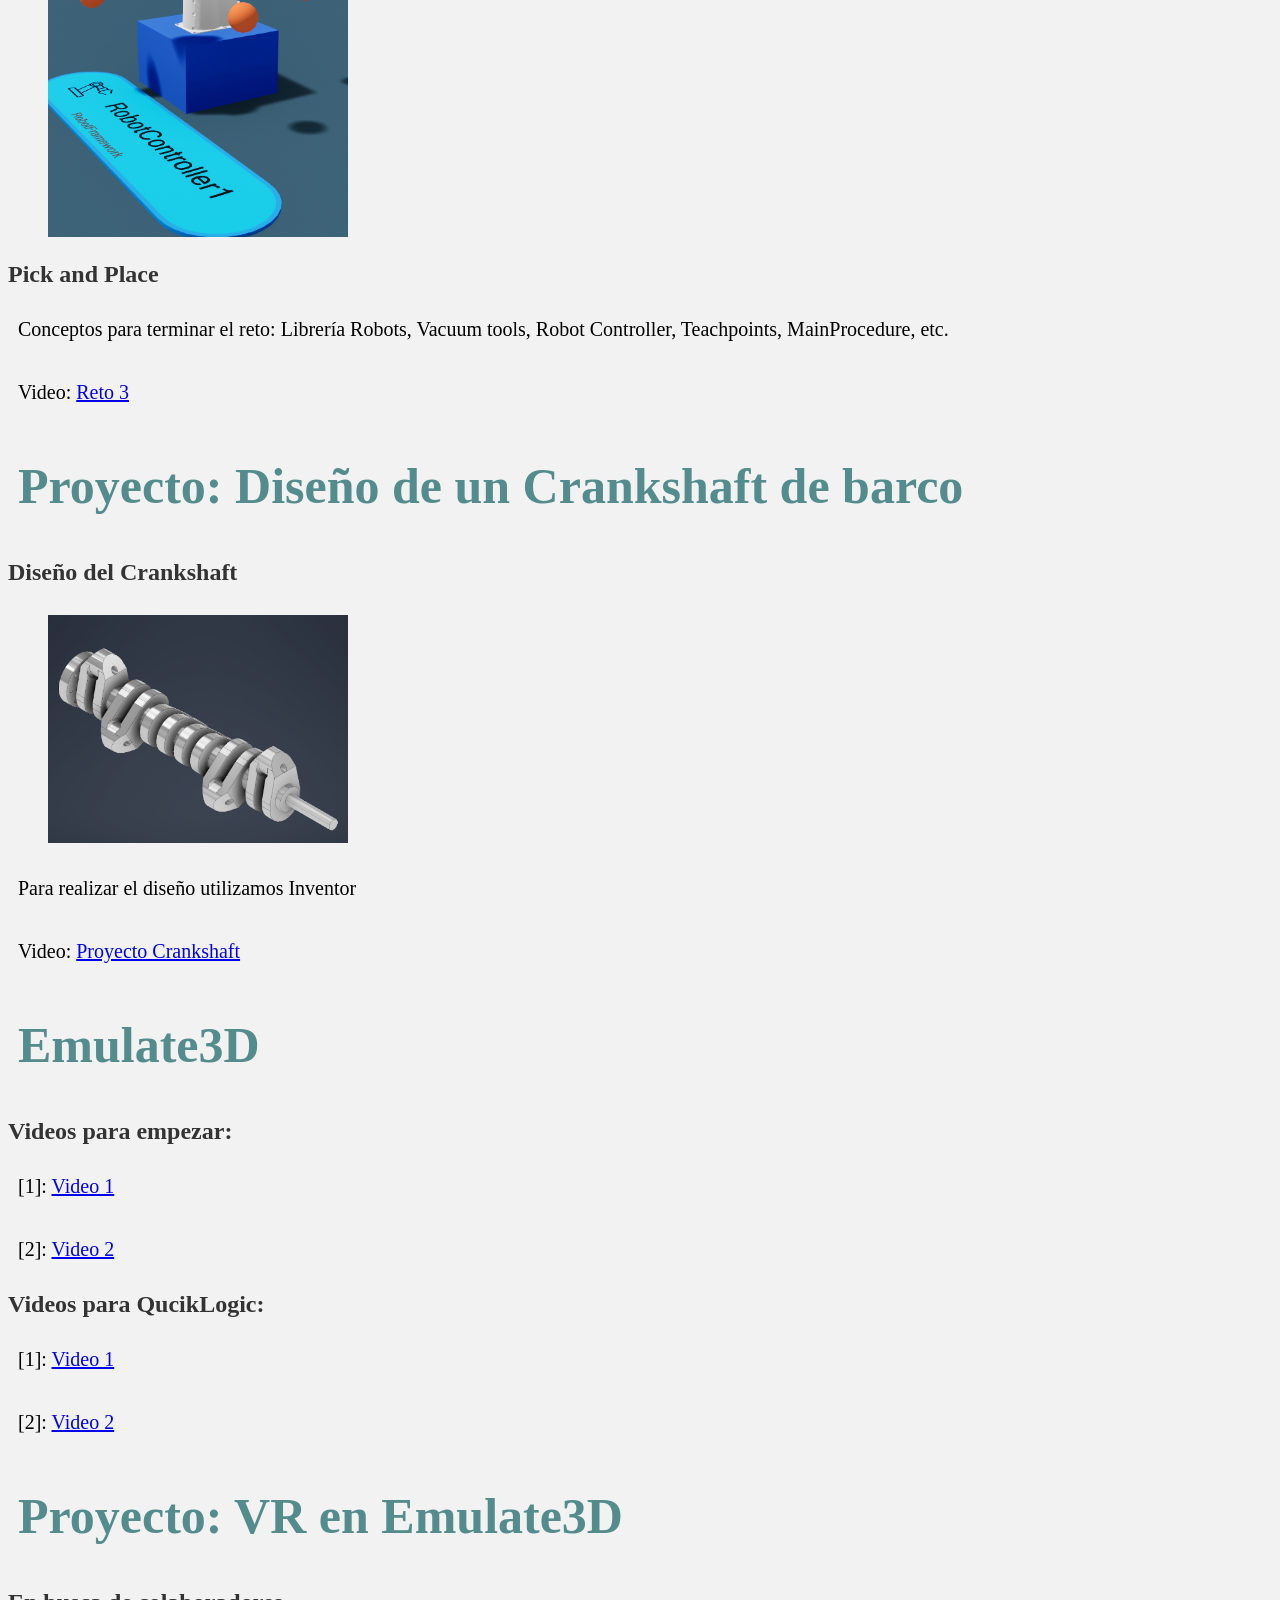
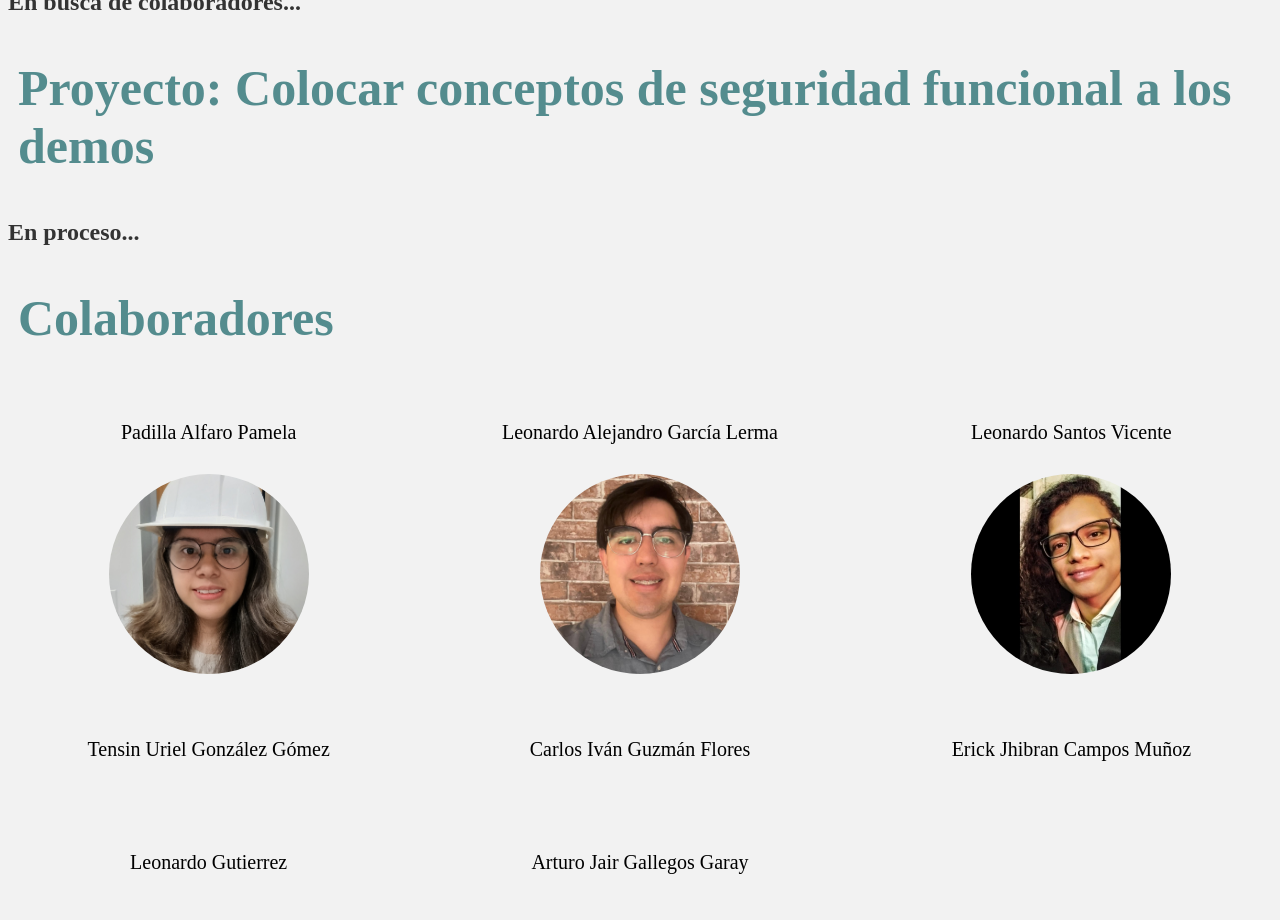
==== commit 9c0e71c3: "Update index.html" ====
--- a/Proyectos/index.html
+++ b/Proyectos/index.html
@@ -32,6 +32,10 @@
         }
         .contenedor li {
           text-align: center;
+        }
+        body {
+        background-color: #f2f2f2; /* gris muy claro */
+        color: #333; /* texto más suave para la vista */
         }
     </style>
 </head>
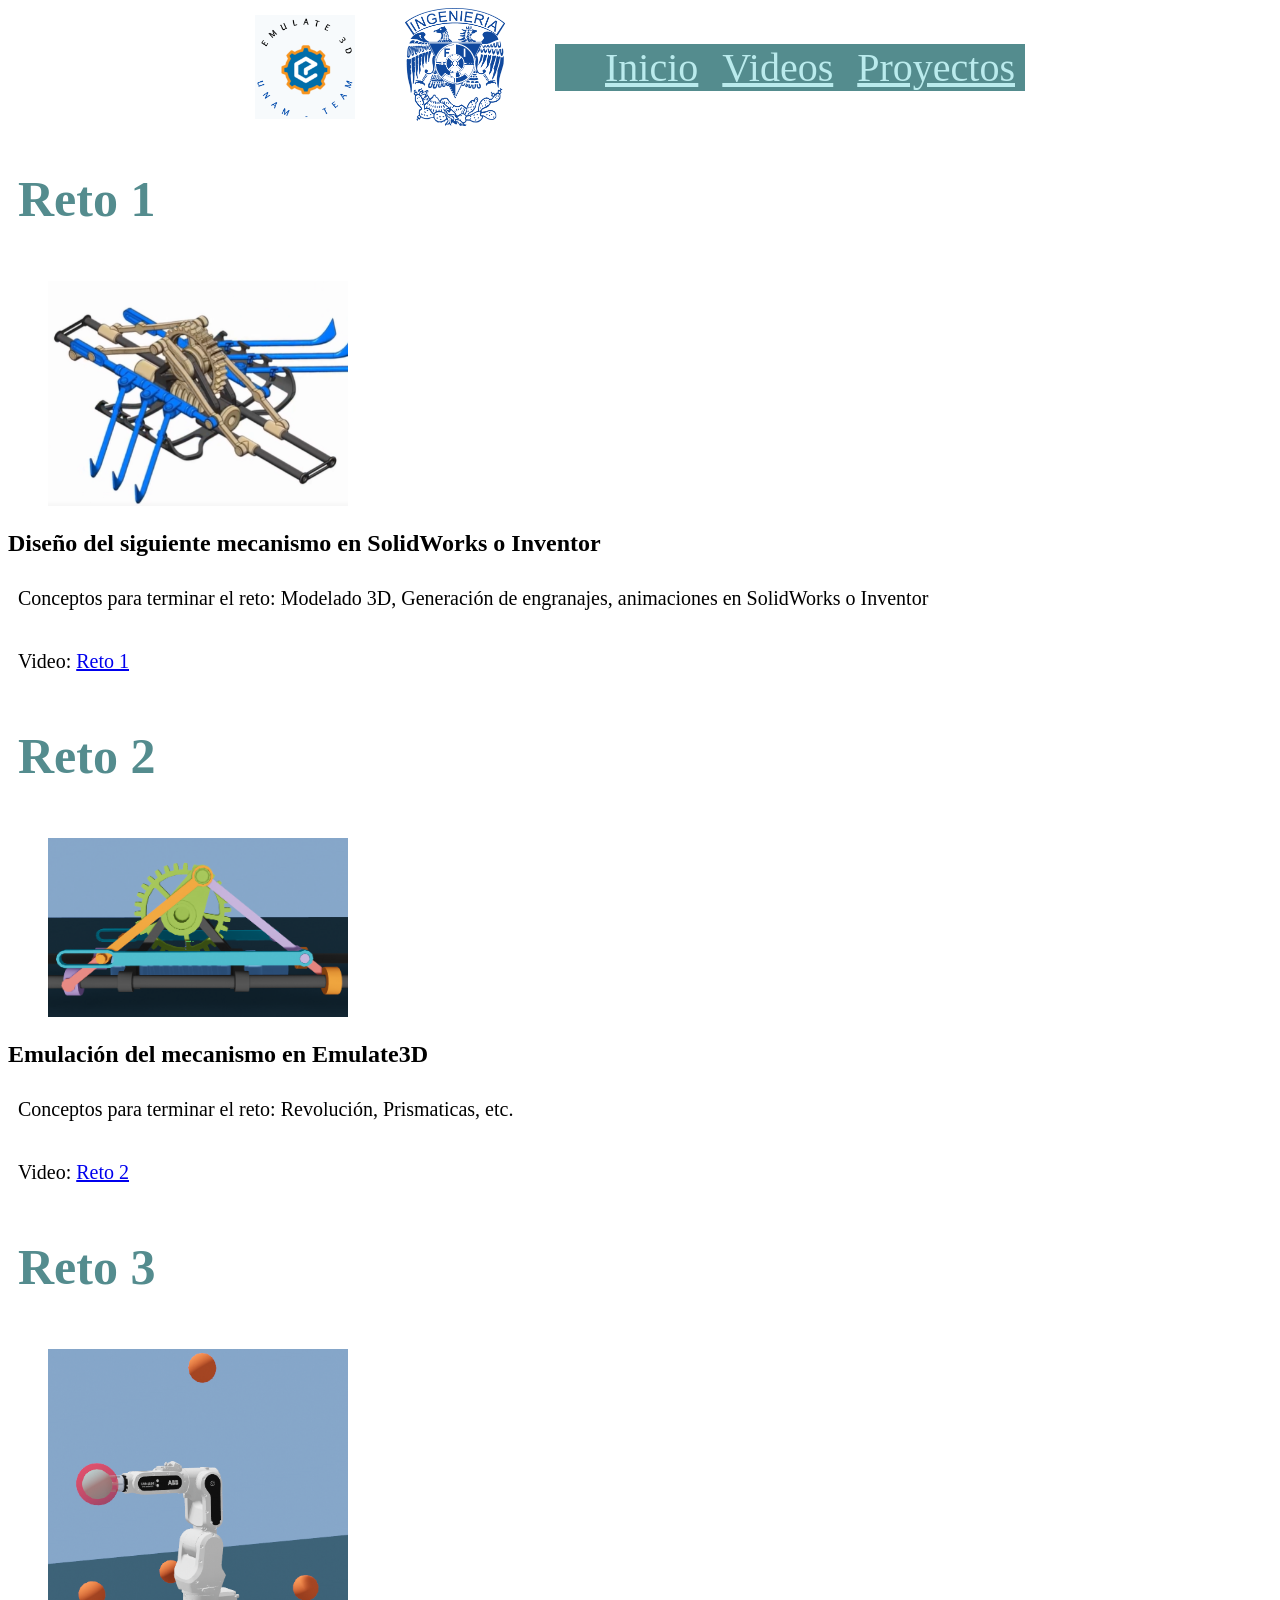
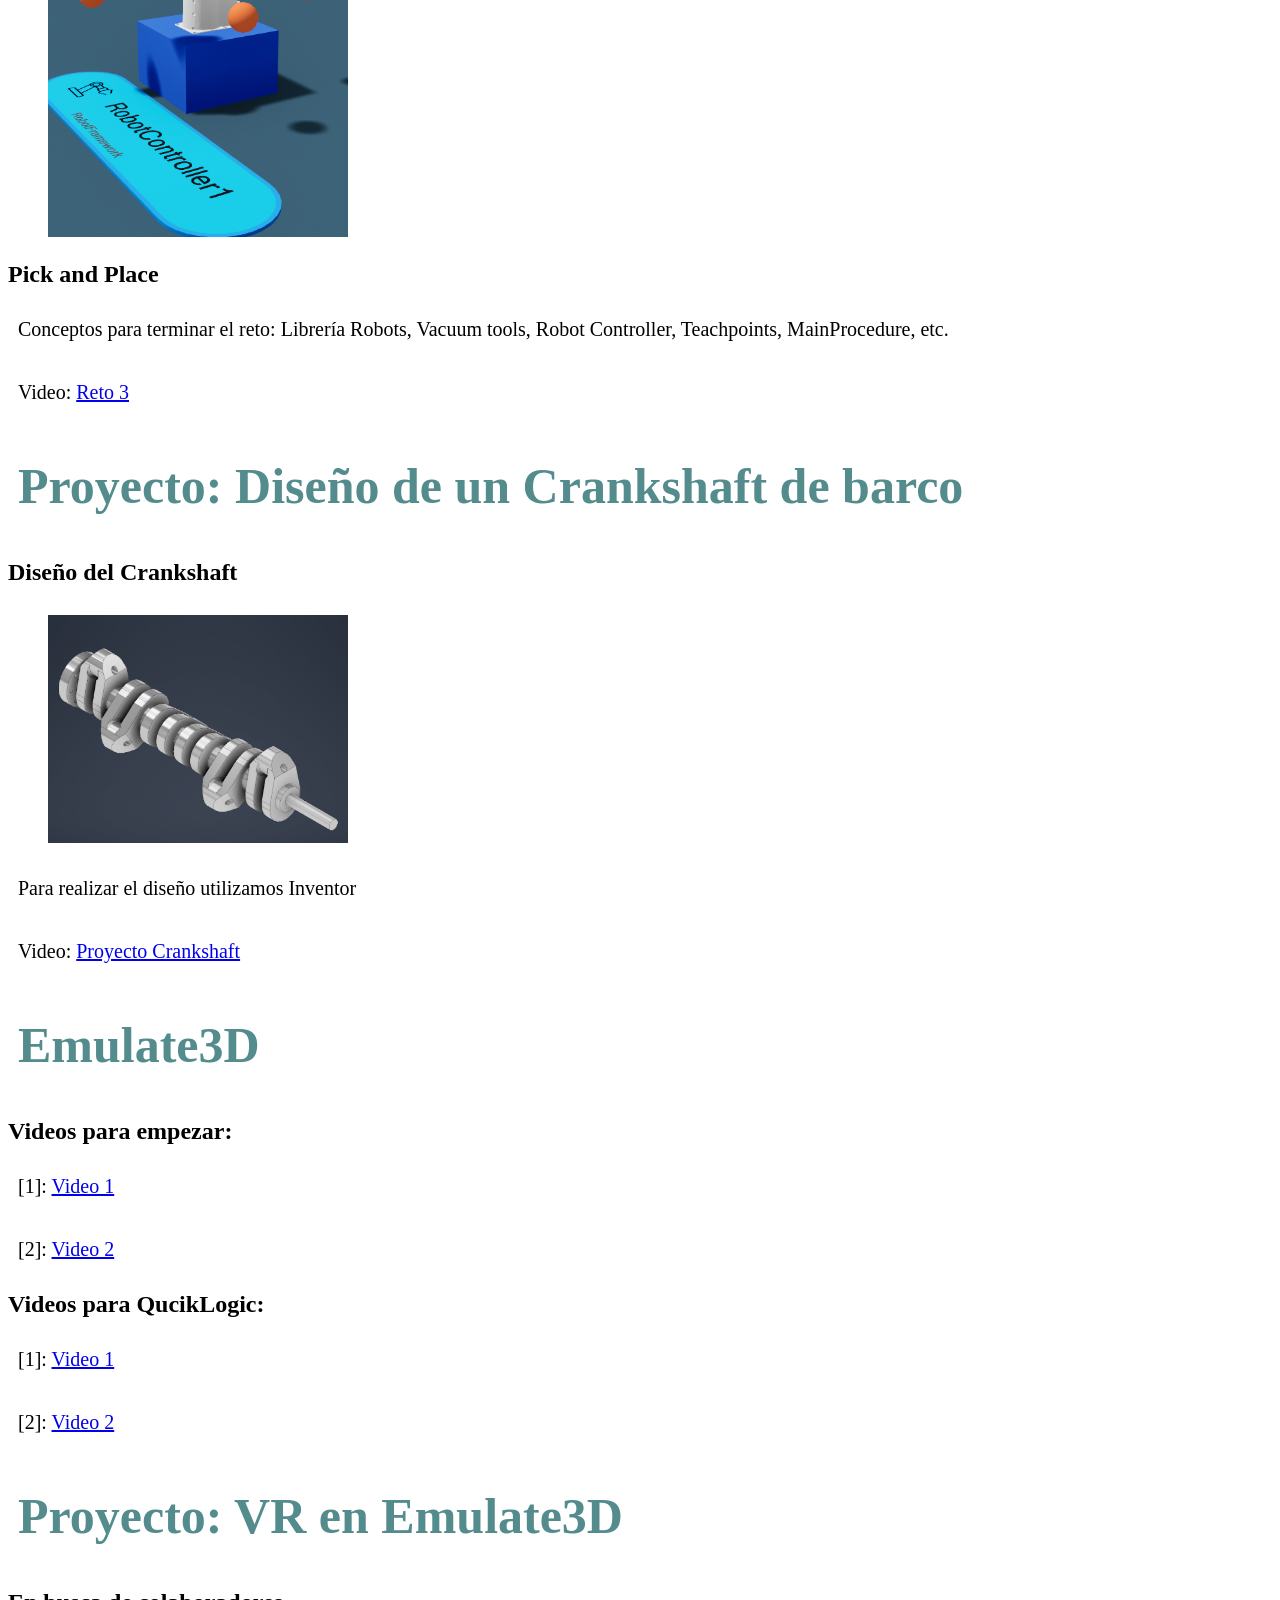
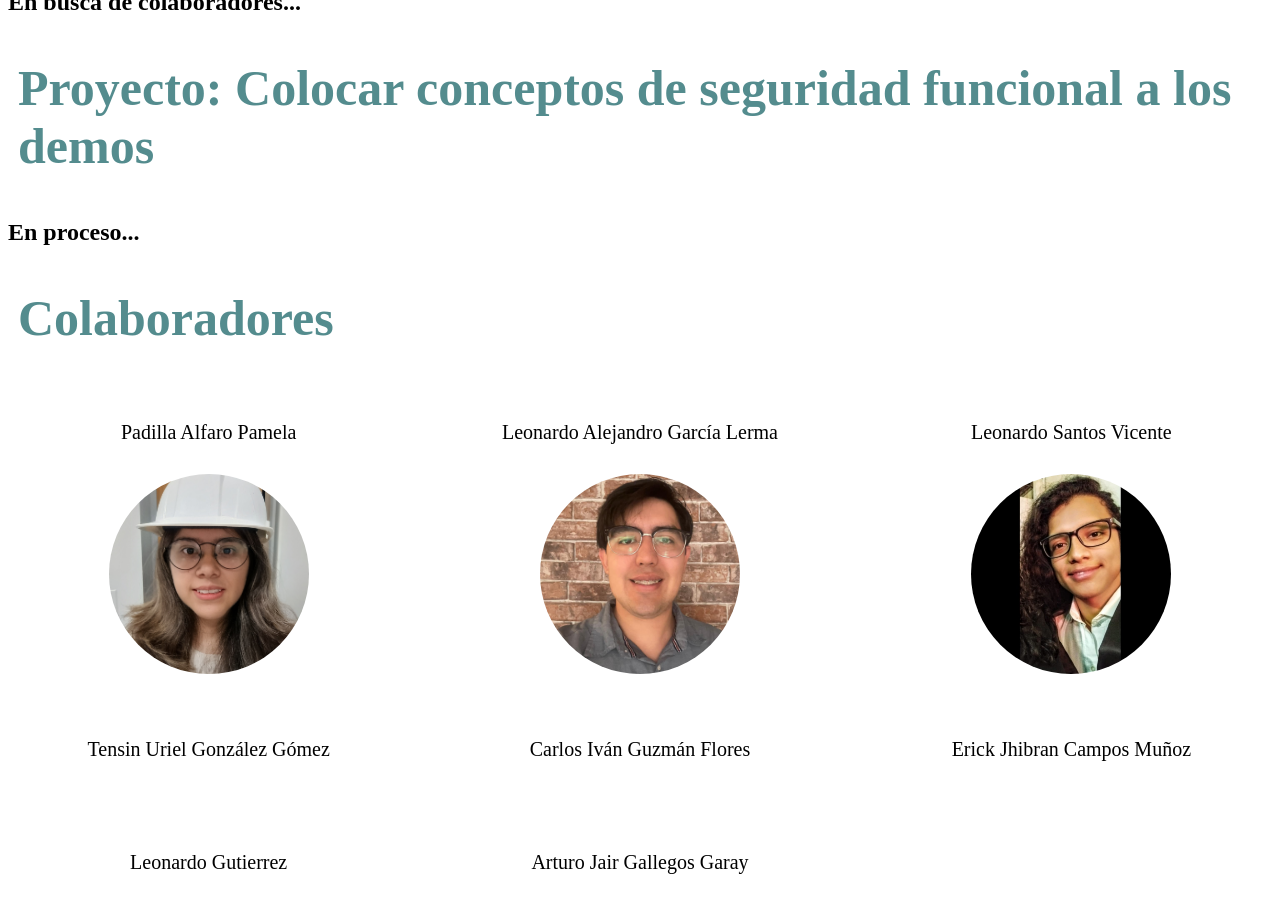
==== commit 21462b34: "Update index.html" ====
--- a/Proyectos/index.html
+++ b/Proyectos/index.html
@@ -32,10 +32,6 @@
         }
         .contenedor li {
           text-align: center;
-        }
-        body {
-        background-color: #f2f2f2; /* gris muy claro */
-        color: #333; /* texto más suave para la vista */
         }
     </style>
 </head>
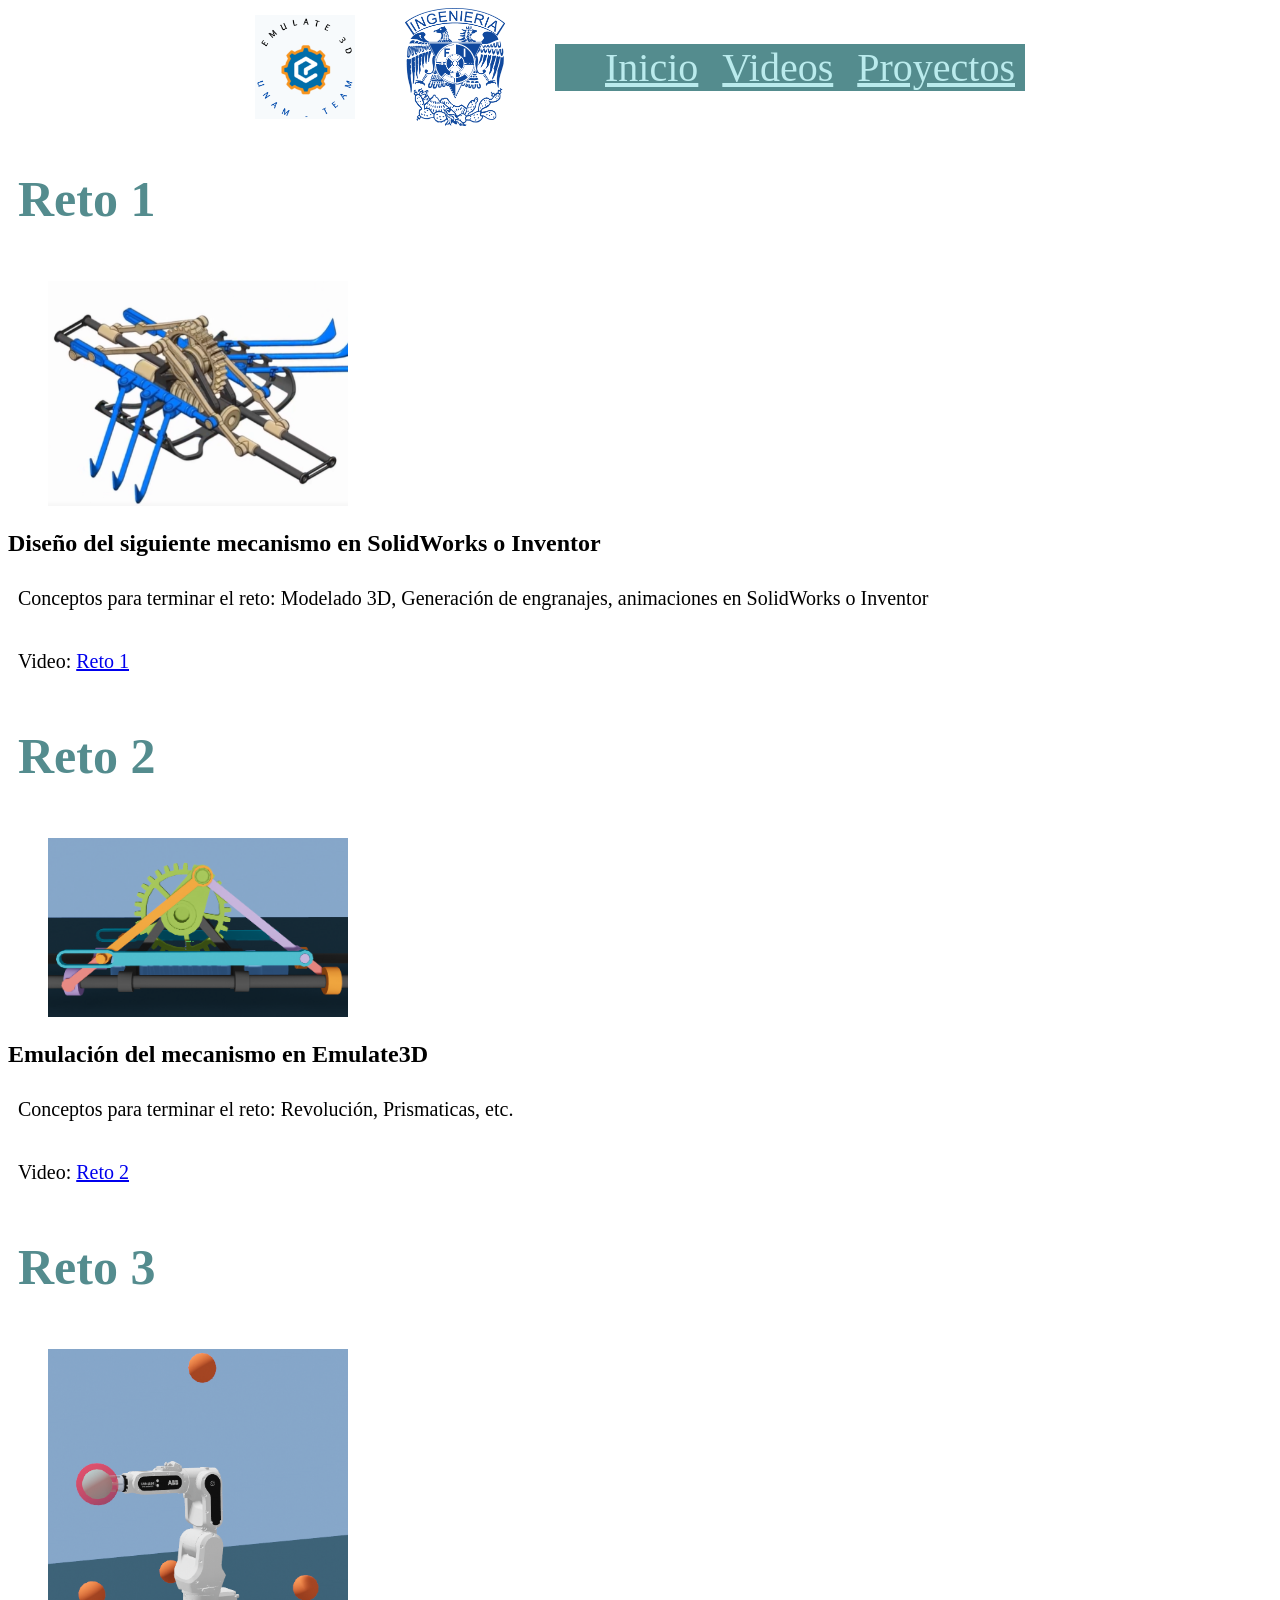
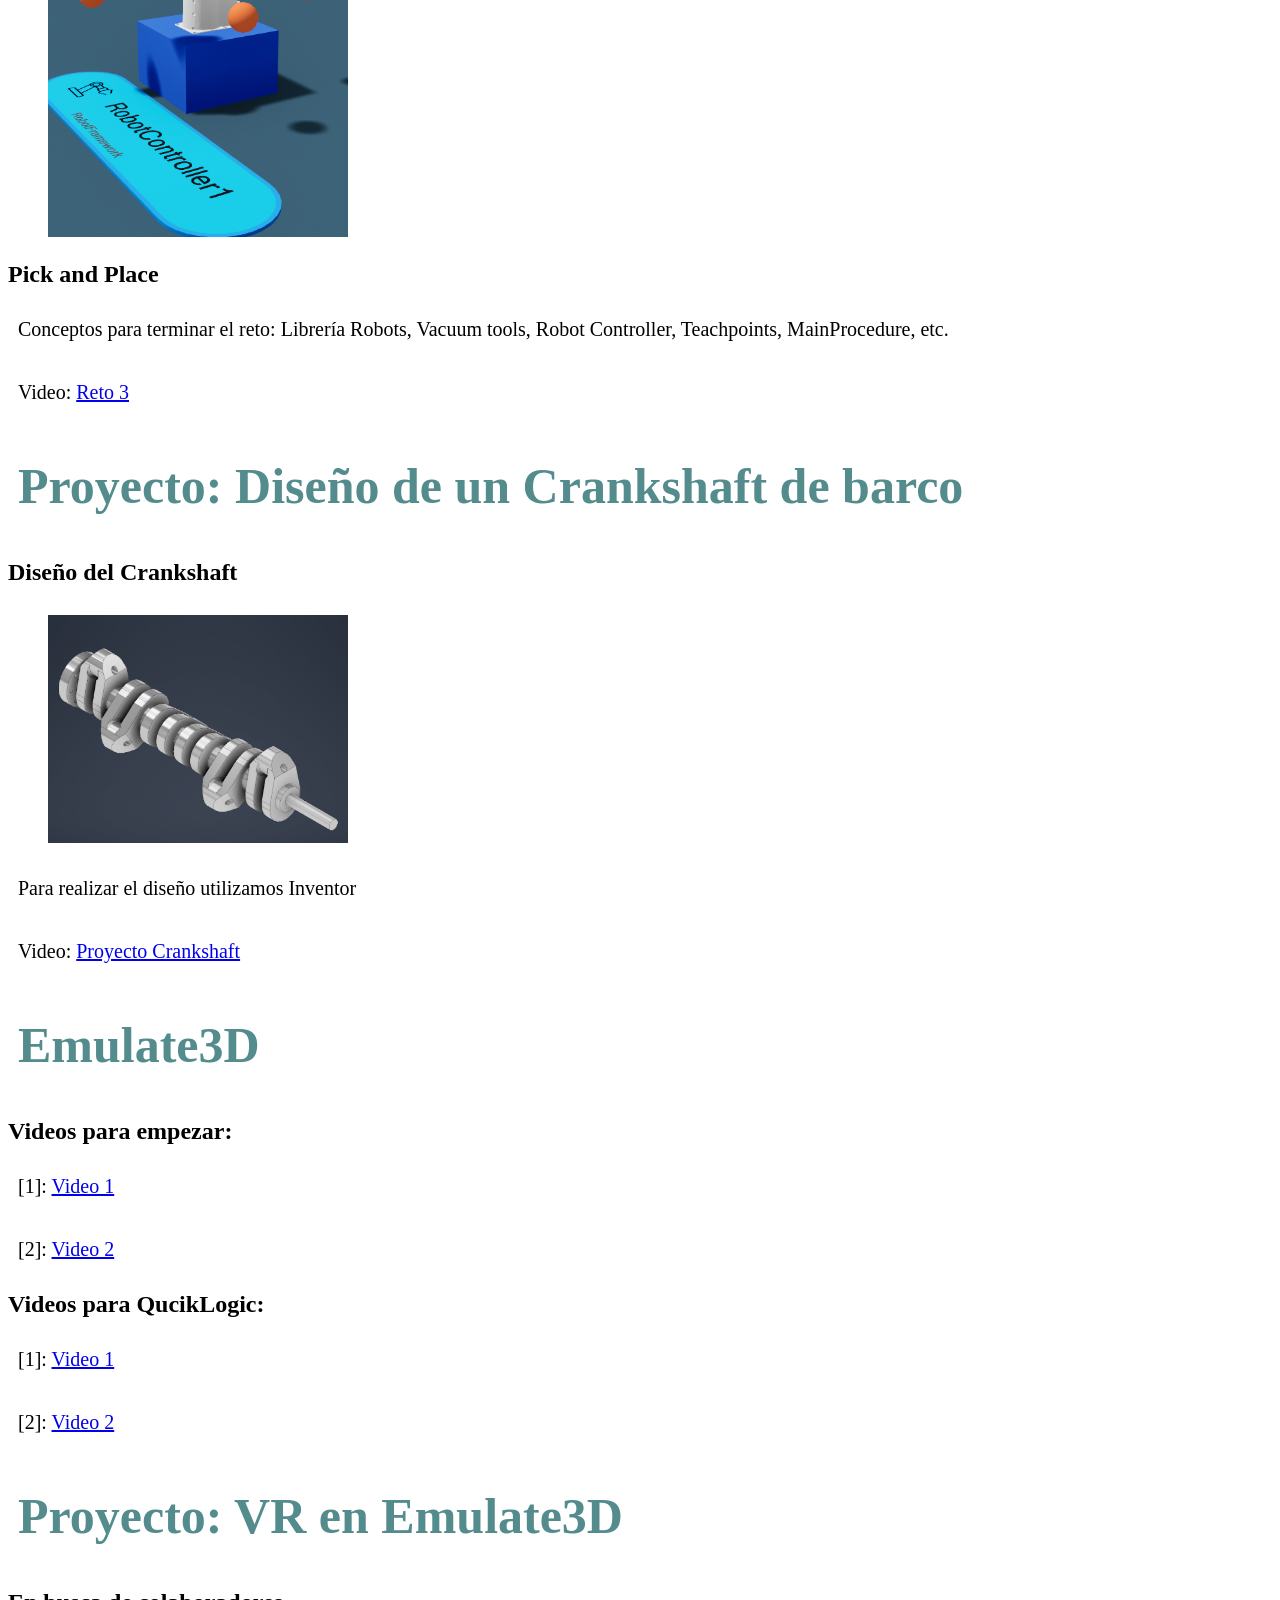
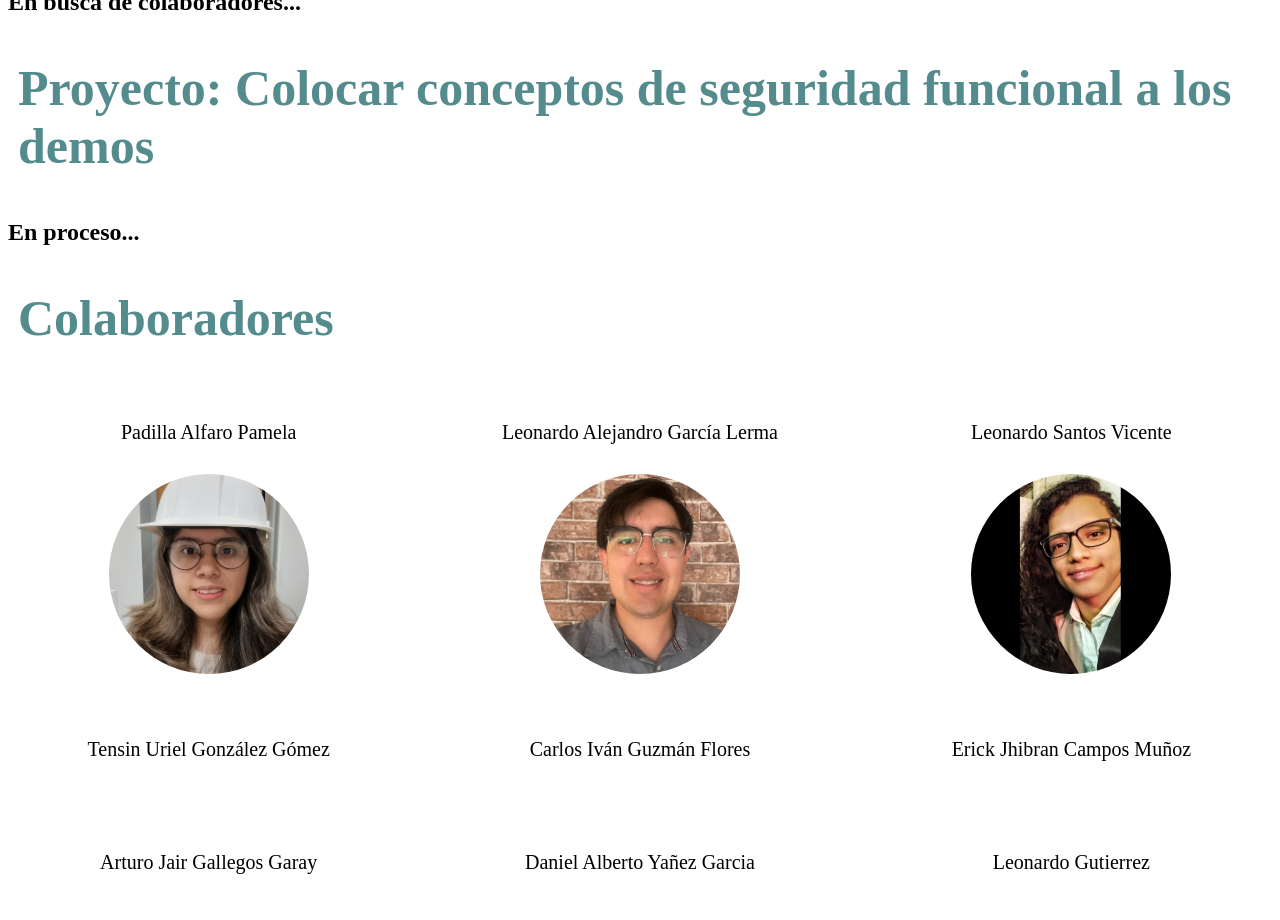
==== commit a2c5c122: "Update index.html" ====
--- a/Proyectos/index.html
+++ b/Proyectos/index.html
@@ -104,8 +104,9 @@
       <li><p>Tensin Uriel González Gómez</p></li>
       <li><p>Carlos Iván Guzmán Flores</p></li>
       <li><p>Erick Jhibran Campos Muñoz</p></li>
+      <li><p>Arturo Jair Gallegos Garay</p></li>
+      <li><p>Daniel Alberto Yañez Garcia</p></li>
       <li><p>Leonardo Gutierrez</p></li>
-      <li><p>Arturo Jair Gallegos Garay</p></li>
     </ul>
     
 </body>
